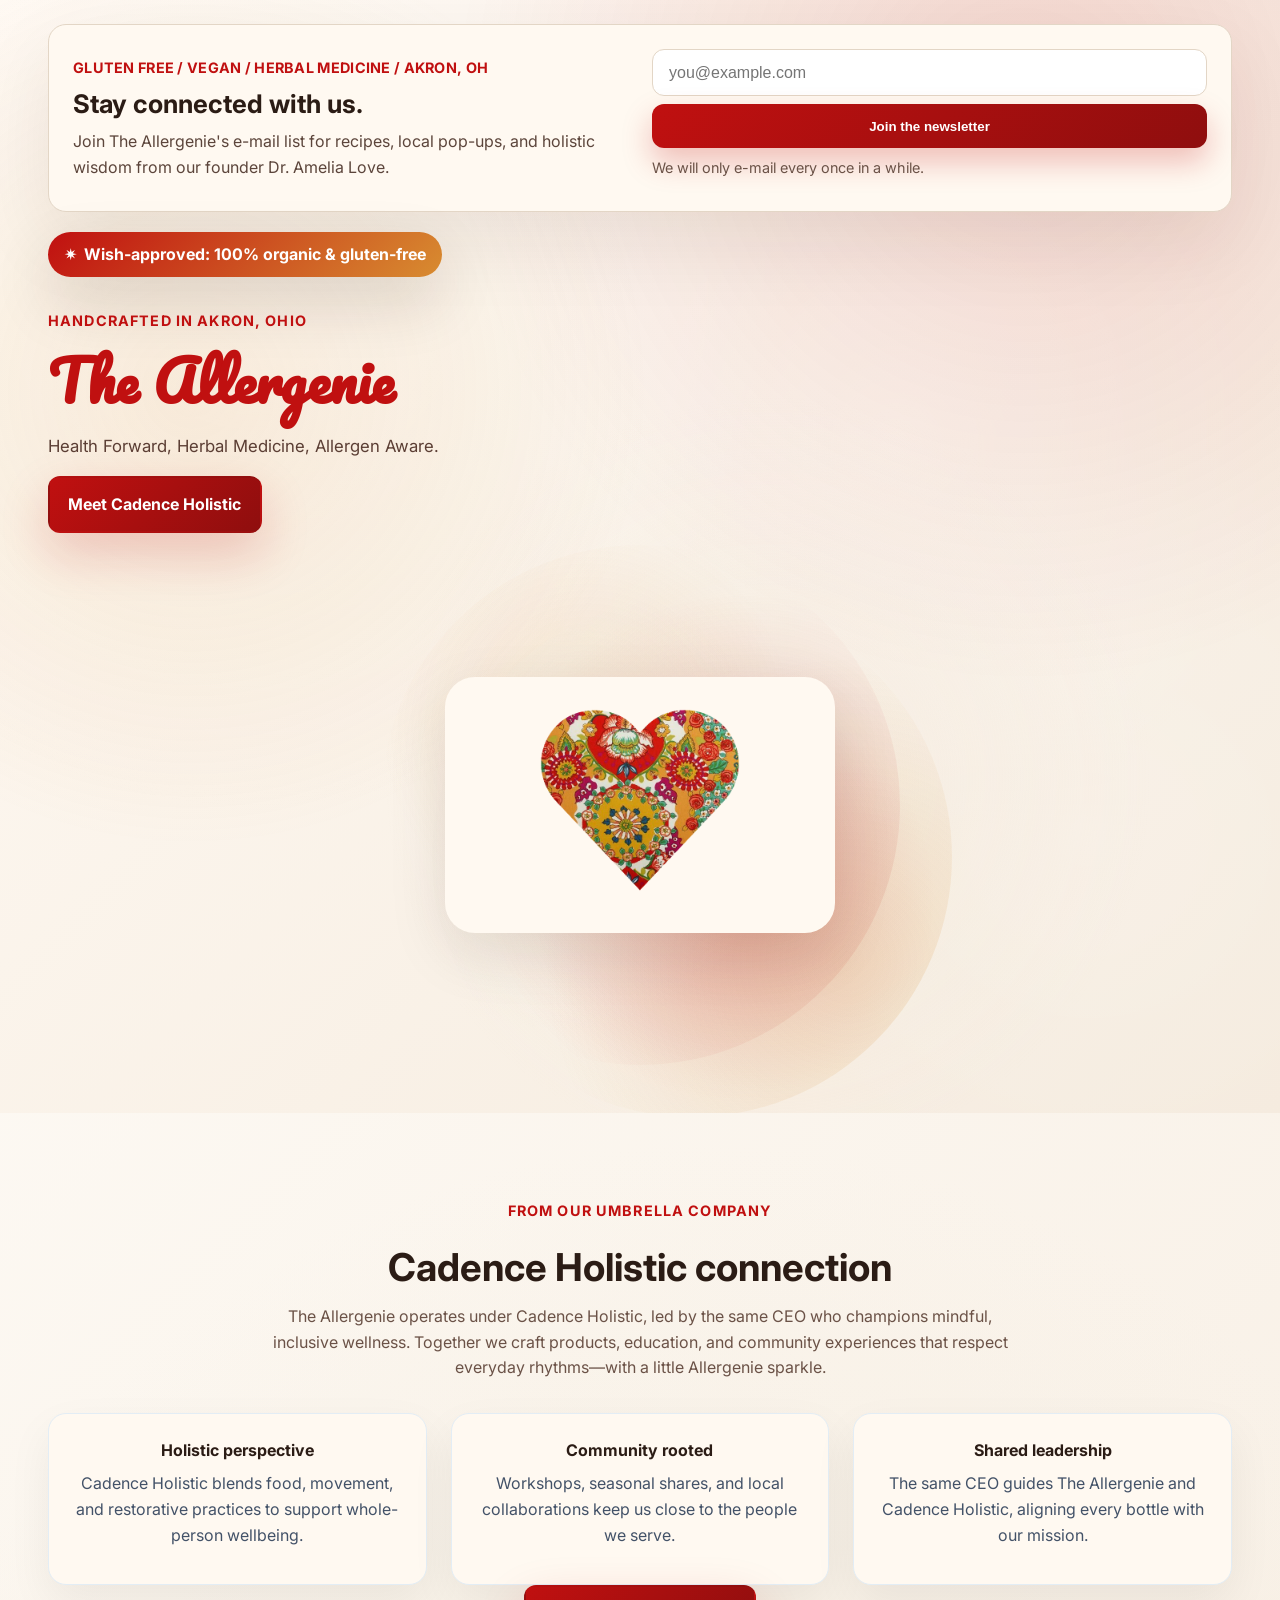
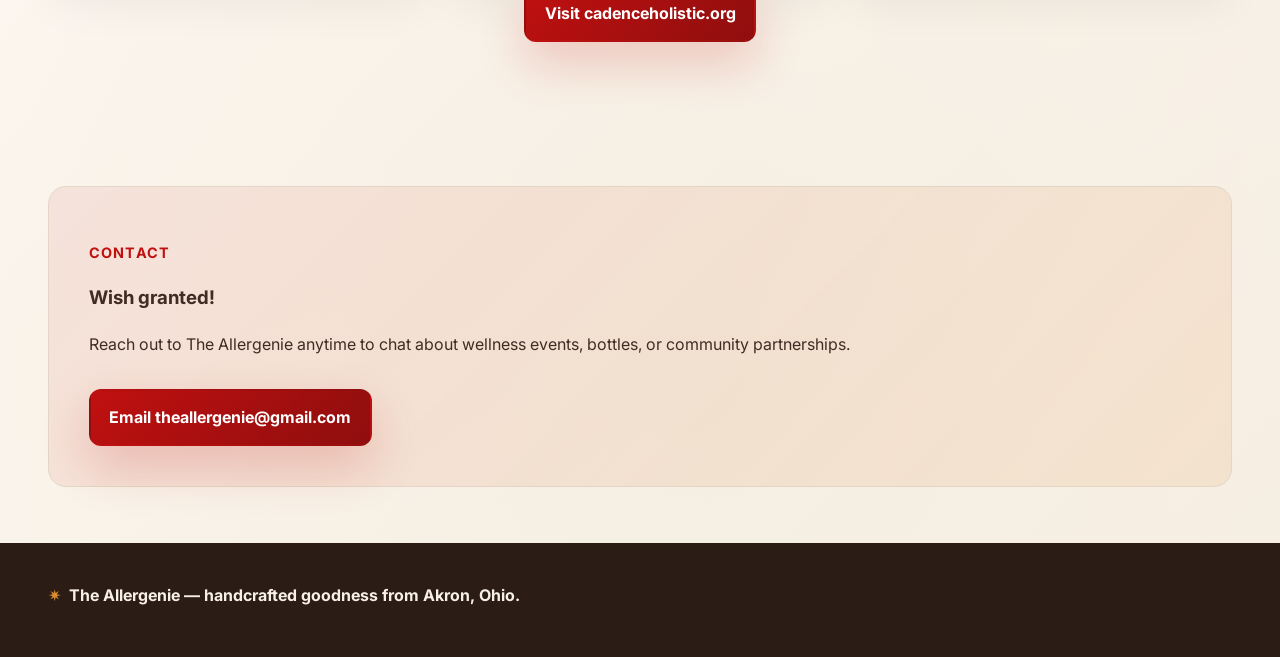
==== index.html @ 931c3e2c "Merge branch 'main' into codex/streamline-landing-page-design-hxqb0d" ====
<!DOCTYPE html>
<html lang="en">
<head>
  <meta charset="UTF-8" />
  <meta name="viewport" content="width=device-width, initial-scale=1.0" />
  <title>The Allergenie | Health Forward, Allergen Aware.</title>
  <link rel="preconnect" href="https://fonts.googleapis.com" />
  <link rel="preconnect" href="https://fonts.gstatic.com" crossorigin />
  <link
    href="https://fonts.googleapis.com/css2?family=Inter:wght@400;500;600;700&family=Raleway:wght@600;700&family=Pacifico&display=swap"
    rel="stylesheet"
  />
  <link rel="stylesheet" href="styles.css" />
</head>
<body>
  <header class="hero">
    <div class="newsletter-bar" id="newsletter">
      <div class="newsletter-intro">
        <p class="eyebrow">Gluten Free / Vegan / Herbal Medicine / Akron, OH</p>
        <h1 class="newsletter-title">Stay connected with us.</h1>
        <p class="newsletter-copy">
          Join The Allergenie's e-mail list for recipes, local pop-ups, and holistic wisdom from our founder Dr. Amelia Love.
        </p>
      </div>
      <form
        class="newsletter-form"
        id="newsletterForm"
        method="POST"
        data-endpoint="https://script.google.com/macros/s/AKfycbycNO5gYLb3IYUCGOQAK3Rur5kcIq9nGickV2WfnbQfxX5HnJb5A0Mba2jDcoCrodVL/exec"
      >
        <label class="sr-only" for="email">Email</label>
        <input type="email" id="email" name="email" placeholder="you@example.com" required />
        <button type="submit">Join the newsletter</button>
        <p class="form-note">We will only e-mail every once in a while.</p>
        <p class="form-note" id="newsletterStatus" role="status" aria-live="polite"></p>
      </form>
    </div>

    <div class="hero-badge">Wish-approved: 100% organic &amp; gluten-free</div>
    <div class="hero-content">
      <div class="hero-text">
        <p class="eyebrow">Handcrafted in Akron, Ohio</p>
        <h2 class="brand-name">The Allergenie</h2>
        <p class="subhead">Health Forward, Herbal Medicine, Allergen Aware.</p>
        <div class="cta-row">
          <a class="btn primary" href="#cadence">Meet Cadence Holistic</a>
        </div>
      <div class="hero-card">
        <div class="label-splash">
          <span class="label-ring"></span>
          <span class="label-ring ring-2"></span>
          <span class="label-ring ring-3"></span>
          <div class="label-core">
            <img src="assets/images/CadenceHeart.png" alt="Cadence Holistic heart mark" class="label-image" />
          </div>
        </div>
    </div>
  </header>

  <main>
    <section id="cadence" class="section cadence">
      <div class="section-header">
        <p class="eyebrow">From our umbrella company</p>
        <h3>Cadence Holistic connection</h3>
        <p class="lede">
          The Allergenie operates under Cadence Holistic, led by the same CEO who champions mindful, inclusive wellness.
          Together we craft products, education, and community experiences that respect everyday rhythms—with a little
          Allergenie sparkle.
        </p>
      </div>
      <div class="grid three-col">
        <div class="card cadence-card">
          <h4>Holistic perspective</h4>
          <p>Cadence Holistic blends food, movement, and restorative practices to support whole-person wellbeing.</p>
        </div>
        <div class="card cadence-card">
          <h4>Community rooted</h4>
          <p>Workshops, seasonal shares, and local collaborations keep us close to the people we serve.</p>
        </div>
        <div class="card cadence-card">
          <h4>Shared leadership</h4>
          <p>The same CEO guides The Allergenie and Cadence Holistic, aligning every bottle with our mission.</p>
        </div>
      </div>
      <a class="btn primary" href="https://cadenceholistic.org" target="_blank" rel="noreferrer">Visit cadenceholistic.org</a>
    </section>

    <section class="section cta">
      <div class="cta-card">
        <div>
          <p class="eyebrow" id="contact-title">Contact</p>
          <h3>Wish granted!</h3>
          <p>Reach out to The Allergenie anytime to chat about wellness events, bottles, or community partnerships.</p>
        </div>
        <div class="cta-actions">
          <a class="btn primary" href="mailto:theallergenie@gmail.com">Email theallergenie@gmail.com</a>
        </div>
      </div>
    </section>
  </main>

  <footer class="footer">
    <div class="footer-brand">
      <span class="spark">✷</span>
      <p>The Allergenie &mdash; handcrafted goodness from Akron, Ohio.</p>
    </div>
  </footer>

  <script src="script.js"></script>
</body>
</html>
---- styles.css ----
:root {
  --crimson: #c01010;
  --crimson-deep: #8f0e0e;
  --amber: #d88c30;
  --amber-soft: #f2b663;
  --cream: #f4ede0;
  --smoke: #e3d6c6;
  --ink: #2b1c15;
  --body: #412b23;
  --card: #fff9f1;
  --shadow: 0 25px 60px rgba(48, 21, 8, 0.15);
}

* {
  box-sizing: border-box;
}

body {
  margin: 0;
  font-family: 'Inter', system-ui, -apple-system, sans-serif;
  background: radial-gradient(circle at 14% 18%, rgba(216, 140, 48, 0.18), transparent 32%),
    radial-gradient(circle at 72% 12%, rgba(192, 16, 16, 0.16), transparent 32%),
    radial-gradient(circle at 55% 88%, rgba(244, 237, 224, 0.7), transparent 40%),
    linear-gradient(135deg, #fffdf9 0%, #f7eee3 100%);
  color: var(--body);
  line-height: 1.6;
}

a {
  color: inherit;
  text-decoration: none;
}

.hero {
  position: relative;
  padding: 1.5rem clamp(1.25rem, 4vw, 3rem) 3rem;
  background: radial-gradient(circle at 15% 35%, rgba(216, 140, 48, 0.16), transparent 35%),
    radial-gradient(circle at 80% 10%, rgba(192, 16, 16, 0.14), transparent 40%),
    radial-gradient(circle at 60% 70%, rgba(242, 230, 214, 0.5), transparent 35%),
    linear-gradient(135deg, #fffaf4 0%, #f5ebde 100%);
  overflow: hidden;
}

.hero::after {
  content: '';
  position: absolute;
  inset: 0;
  background-image: radial-gradient(circle at 20% 25%, rgba(255, 255, 255, 0.7) 0, rgba(255, 255, 255, 0) 40%),
    radial-gradient(circle at 70% 40%, rgba(255, 255, 255, 0.6) 0, rgba(255, 255, 255, 0) 35%),
    radial-gradient(circle at 85% 75%, rgba(255, 255, 255, 0.45) 0, rgba(255, 255, 255, 0) 30%);
  opacity: 0.4;
  pointer-events: none;
}

.hero > * {
  position: relative;
  z-index: 1;
}

.newsletter-bar {
  display: grid;
  grid-template-columns: repeat(auto-fit, minmax(280px, 1fr));
  gap: 1.5rem;
  padding: 1.5rem;
  background: var(--card);
  border: 1px solid var(--smoke);
  border-radius: 18px;
  box-shadow: 0 30px 80px rgba(48, 21, 8, 0.08);
  align-items: center;
}

.newsletter-intro .eyebrow {
  color: var(--crimson);
  font-weight: 700;
  letter-spacing: 0.02em;
  margin: 0 0 0.35rem;
}

.newsletter-title {
  margin: 0;
  font-size: clamp(1.4rem, 2vw, 1.8rem);
  color: var(--ink);
}

.newsletter-copy {
  margin: 0.25rem 0 0;
  color: #5c453b;
}

.newsletter-form {
  display: grid;
  gap: 0.5rem;
}

.newsletter-form input {
  width: 100%;
  padding: 0.85rem 1rem;
  border: 1px solid var(--smoke);
  border-radius: 12px;
  font-size: 1rem;
  transition: border 0.2s ease, box-shadow 0.2s ease;
}

.newsletter-form input:focus {
  outline: none;
  border-color: var(--crimson);
  box-shadow: 0 0 0 3px rgba(192, 16, 16, 0.15);
}

.newsletter-form button {
  padding: 0.9rem 1.25rem;
  border: none;
  border-radius: 12px;
  background: linear-gradient(135deg, var(--crimson), var(--crimson-deep));
  color: #fff;
  font-weight: 600;
  cursor: pointer;
  transition: transform 0.15s ease, box-shadow 0.15s ease;
  box-shadow: 0 14px 30px rgba(192, 16, 16, 0.25);
}

.newsletter-form button:hover {
  transform: translateY(-1px);
}

.form-note {
  margin: 0;
  font-size: 0.9rem;
  color: #6b5247;
}

.form-note.success {
  color: var(--crimson);
  font-weight: 600;
}

.form-note.pending {
  color: var(--amber);
  font-weight: 600;
}

.form-note.error {
  color: #b3261e;
  font-weight: 600;
}

.hero-badge {
  display: inline-flex;
  align-items: center;
  gap: 0.4rem;
  margin: 1.25rem 0 0.5rem;
  padding: 0.6rem 1rem;
  background: linear-gradient(135deg, var(--crimson), var(--amber));
  color: #fff;
  font-weight: 700;
  border-radius: 999px;
  box-shadow: var(--shadow);
}

.hero-badge::before {
  content: '✷';
  font-size: 1rem;
}

.hero-content {
  display: grid;
  grid-template-columns: 1fr;
  gap: 2rem;
  align-items: center;
  margin-top: 1.5rem;
}

.hero-text .eyebrow {
  color: var(--crimson);
  font-weight: 700;
  margin: 0;
}

.brand-name {
  font-family: 'Pacifico', cursive;
  font-size: clamp(2.2rem, 6vw, 3.5rem);
  color: var(--crimson);
  margin: 0.25rem 0 0.5rem;
}

.subhead {
  margin: 0 0 1rem;
  color: #5b3e34;
  font-size: 1.05rem;
}

.cta-row {
  display: flex;
  gap: 0.75rem;
  flex-wrap: wrap;
  margin-bottom: 0.75rem;
}

.btn {
  display: inline-flex;
  align-items: center;
  justify-content: center;
  padding: 0.85rem 1.15rem;
  border-radius: 12px;
  font-weight: 700;
  border: 2px solid transparent;
  transition: transform 0.15s ease, box-shadow 0.15s ease, background 0.2s ease;
}

.btn.primary {
  background: linear-gradient(135deg, var(--crimson), var(--crimson-deep));
  color: #fff;
  box-shadow: 0 20px 50px rgba(192, 16, 16, 0.2);
}

.btn.primary:hover {
  transform: translateY(-2px);
}

.btn.ghost {
  background: transparent;
  border-color: #c5ad99;
  color: var(--ink);
}

.btn.ghost:hover {
  border-color: var(--crimson);
  color: var(--crimson);
}

.badge-row {
  display: flex;
  gap: 0.5rem;
  flex-wrap: wrap;
}

.pill {
  padding: 0.5rem 0.9rem;
  background: rgba(216, 140, 48, 0.14);
  color: var(--crimson);
  border-radius: 999px;
  font-weight: 600;
  box-shadow: inset 0 0 0 1px rgba(192, 16, 16, 0.18);
}

.hero-card {
  display: flex;
  justify-content: center;
  align-items: center;
  width: 100%;
}

.label-splash {
  position: relative;
  width: 100%;
  max-width: 520px;
  aspect-ratio: 1 / 1;
  display: grid;
  place-items: center;
}

.label-ring {
  position: absolute;
  width: 100%;
  height: 100%;
  border-radius: 50%;
  background: radial-gradient(circle at 40% 35%, rgba(216, 140, 48, 0.12), transparent 45%),
    radial-gradient(circle at 70% 60%, rgba(192, 16, 16, 0.18), transparent 55%);
  animation: float 8s ease-in-out infinite;
}

.label-ring.ring-2 {
  inset: 10%;
  background: radial-gradient(circle at 25% 40%, rgba(244, 237, 224, 0.6), transparent 45%),
    radial-gradient(circle at 80% 70%, rgba(216, 140, 48, 0.18), transparent 55%);
  animation-delay: -2s;
}

.label-ring.ring-3 {
  inset: 18%;
  background: radial-gradient(circle at 50% 50%, rgba(192, 16, 16, 0.16), transparent 55%);
  animation-delay: -4s;
}

.label-core {
  position: relative;
  width: 75%;
  background: var(--card);
  border-radius: 30px;
  padding: 1.25rem 1.25rem 1.75rem;
  text-align: center;
  color: var(--ink);
  box-shadow: 0 20px 60px rgba(48, 21, 8, 0.1);
}

.label-domain {
  margin: 0.5rem 0 0.5rem;
  font-weight: 700;
}

.label-warning {
  margin: 0;
  font-size: 0.9rem;
  color: #6b3e1a;
  font-weight: 700;
}

.label-image {
  width: 100%;
  max-width: 200px;
  display: block;
  margin: 0 auto 0.5rem;
}

.section {
  padding: clamp(2.5rem, 8vw, 4.5rem) clamp(1.25rem, 4vw, 3rem);
}

.section-header {
  text-align: center;
  max-width: 760px;
  margin: 0 auto 2rem;
}

.eyebrow {
  letter-spacing: 0.08em;
  text-transform: uppercase;
  font-weight: 700;
  color: var(--crimson);
  font-size: 0.9rem;
}

.section-header h3 {
  margin: 0.35rem 0;
  font-size: clamp(1.8rem, 4vw, 2.4rem);
  color: var(--ink);
}

.lede {
  margin: 0;
  color: #6b5247;
}

.grid {
  display: grid;
  gap: 1.5rem;
}

.grid.two-col {
  grid-template-columns: repeat(auto-fit, minmax(280px, 1fr));
}

.grid.three-col {
  grid-template-columns: repeat(auto-fit, minmax(240px, 1fr));
}

.card {
  background: var(--card);
  border-radius: 18px;
  padding: 1.5rem;
  border: 1px solid #e3edf5;
  box-shadow: 0 18px 45px rgba(0, 0, 0, 0.06);
}

.card h4 {
  margin: 0 0 0.5rem;
  color: var(--ink);
}

.card p {
  margin: 0 0 0.75rem;
  color: #435268;
}

.checklist {
  list-style: none;
  padding: 0;
  margin: 0;
  display: grid;
  gap: 0.35rem;
}

.checklist li::before {
  content: '✷';
  color: var(--crimson);
  margin-right: 0.35rem;
}

.tips {
  display: grid;
  gap: 0.5rem;
}

.tip {
  display: grid;
  grid-template-columns: auto 1fr;
  gap: 0.5rem;
  align-items: start;
}

.dot {
  width: 10px;
  height: 10px;
  background: var(--crimson);
  border-radius: 50%;
  margin-top: 0.35rem;
}

.highlight {
  background: linear-gradient(135deg, rgba(192, 16, 16, 0.05), rgba(216, 140, 48, 0.08));
}

.cadence {
  text-align: center;
}

.cadence-card {
  min-height: 160px;
}

.process {
  display: grid;
  gap: 1rem;
  max-width: 900px;
  margin: 0 auto;
}

.step {
  display: grid;
  grid-template-columns: auto 1fr;
  gap: 1rem;
  align-items: start;
  padding: 1rem 1.25rem;
  background: var(--card);
  border-radius: 16px;
  border: 1px solid var(--smoke);
}

.step-number {
  width: 40px;
  height: 40px;
  border-radius: 12px;
  display: grid;
  place-items: center;
  background: radial-gradient(circle at 20% 20%, rgba(244, 237, 224, 0.7), rgba(192, 16, 16, 0.7));
  color: #fff;
  font-weight: 700;
}

.cta {
  padding-bottom: 3.5rem;
}

.cta-card {
  background: linear-gradient(135deg, rgba(192, 16, 16, 0.08), rgba(216, 140, 48, 0.12));
  border-radius: 18px;
  padding: clamp(1.5rem, 6vw, 2.5rem);
  display: flex;
  flex-direction: column;
  gap: 1rem;
  align-items: start;
  border: 1px solid var(--smoke);
}

.cta-actions {
  display: flex;
  gap: 0.75rem;
  flex-wrap: wrap;
}

.footer {
  padding: 1.5rem clamp(1.25rem, 4vw, 3rem) 2rem;
  background: #2b1c15;
  color: #f8f0e6;
  display: flex;
  flex-direction: column;
  gap: 0.5rem;
}

.footer-brand {
  display: flex;
  gap: 0.5rem;
  align-items: center;
  font-weight: 700;
}

.footer-meta {
  color: #e0d2c6;
  font-size: 0.95rem;
}

.spark {
  color: var(--amber);
}

.sr-only {
  position: absolute;
  width: 1px;
  height: 1px;
  padding: 0;
  margin: -1px;
  overflow: hidden;
  clip: rect(0, 0, 0, 0);
  white-space: nowrap;
  border: 0;
}

@keyframes float {
  0%,
  100% {
    transform: translateY(-6px);
  }
  50% {
    transform: translateY(6px);
  }
}

@media (max-width: 640px) {
  .hero-badge {
    width: 100%;
    justify-content: center;
  }

  .label-core {
    width: 86%;
  }
}
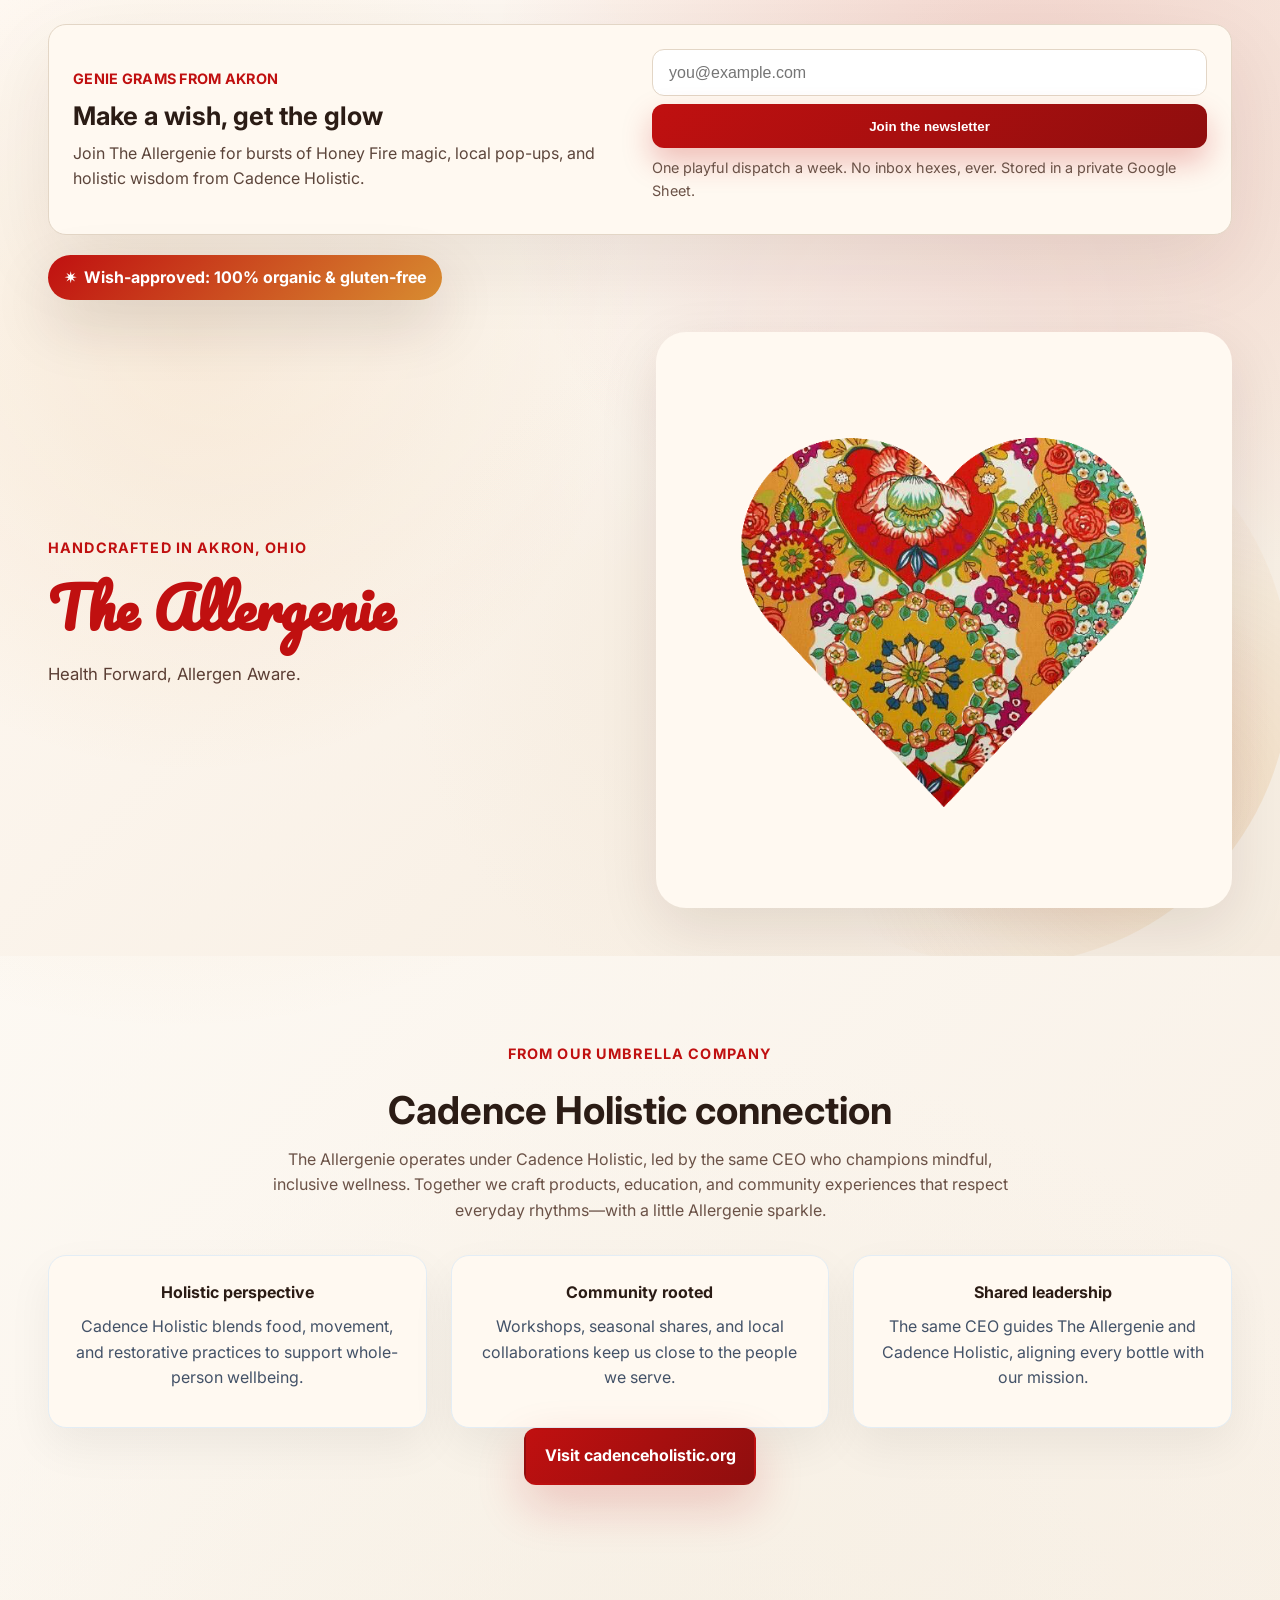
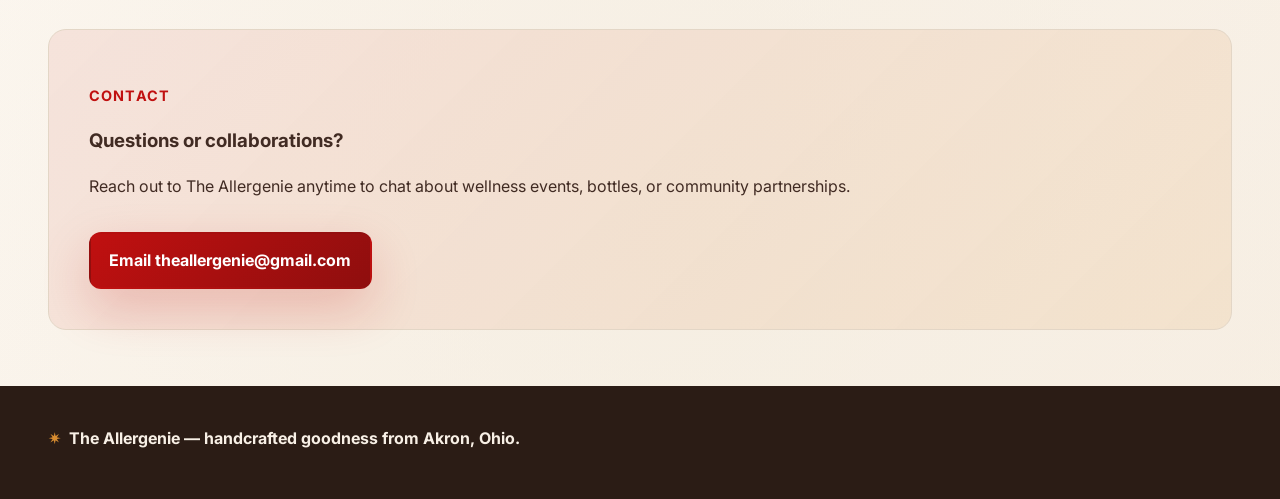
==== commit 6bc780ee: "Ensure hero heart occupies right column" ====
--- a/index.html
+++ b/index.html
@@ -3,7 +3,7 @@
 <head>
   <meta charset="UTF-8" />
   <meta name="viewport" content="width=device-width, initial-scale=1.0" />
-  <title>The Allergenie | Health Forward, Allergen Aware.</title>
+  <title>The Allergenie | Wishful Honey Fire Tonic</title>
   <link rel="preconnect" href="https://fonts.googleapis.com" />
   <link rel="preconnect" href="https://fonts.gstatic.com" crossorigin />
   <link
@@ -16,10 +16,10 @@
   <header class="hero">
     <div class="newsletter-bar" id="newsletter">
       <div class="newsletter-intro">
-        <p class="eyebrow">Gluten Free / Vegan / Herbal Medicine / Akron, OH</p>
-        <h1 class="newsletter-title">Stay connected with us.</h1>
+        <p class="eyebrow">Genie grams from Akron</p>
+        <h1 class="newsletter-title">Make a wish, get the glow</h1>
         <p class="newsletter-copy">
-          Join The Allergenie's e-mail list for recipes, local pop-ups, and holistic wisdom from our founder Dr. Amelia Love.
+          Join The Allergenie for bursts of Honey Fire magic, local pop-ups, and holistic wisdom from Cadence Holistic.
         </p>
       </div>
       <form
@@ -31,27 +31,26 @@
         <label class="sr-only" for="email">Email</label>
         <input type="email" id="email" name="email" placeholder="you@example.com" required />
         <button type="submit">Join the newsletter</button>
-        <p class="form-note">We will only e-mail every once in a while.</p>
+        <p class="form-note">One playful dispatch a week. No inbox hexes, ever. Stored in a private Google Sheet.</p>
         <p class="form-note" id="newsletterStatus" role="status" aria-live="polite"></p>
       </form>
     </div>
 
     <div class="hero-badge">Wish-approved: 100% organic &amp; gluten-free</div>
     <div class="hero-content">
-      <div class="hero-text">
-        <p class="eyebrow">Handcrafted in Akron, Ohio</p>
-        <h2 class="brand-name">The Allergenie</h2>
-        <p class="subhead">Health Forward, Herbal Medicine, Allergen Aware.</p>
-        <div class="cta-row">
-          <a class="btn primary" href="#cadence">Meet Cadence Holistic</a>
+        <div class="hero-text">
+          <p class="eyebrow">Handcrafted in Akron, Ohio</p>
+          <h2 class="brand-name">The Allergenie</h2>
+          <p class="subhead">Health Forward, Allergen Aware.</p>
         </div>
       <div class="hero-card">
-        <div class="label-splash">
-          <span class="label-ring"></span>
-          <span class="label-ring ring-2"></span>
-          <span class="label-ring ring-3"></span>
-          <div class="label-core">
-            <img src="assets/images/CadenceHeart.png" alt="Cadence Holistic heart mark" class="label-image" />
+          <div class="label-splash">
+            <span class="label-ring"></span>
+            <span class="label-ring ring-2"></span>
+            <span class="label-ring ring-3"></span>
+            <div class="label-core">
+              <img src="assets/images/CadenceHeart.png" alt="Cadence Holistic heart mark" class="label-image" />
+            </div>
           </div>
         </div>
     </div>
@@ -85,11 +84,11 @@
       <a class="btn primary" href="https://cadenceholistic.org" target="_blank" rel="noreferrer">Visit cadenceholistic.org</a>
     </section>
 
-    <section class="section cta">
+    <section class="section cta" aria-labelledby="contact-title">
       <div class="cta-card">
         <div>
           <p class="eyebrow" id="contact-title">Contact</p>
-          <h3>Wish granted!</h3>
+          <h3>Questions or collaborations?</h3>
           <p>Reach out to The Allergenie anytime to chat about wellness events, bottles, or community partnerships.</p>
         </div>
         <div class="cta-actions">
--- a/styles.css
+++ b/styles.css
@@ -168,6 +168,16 @@
   gap: 2rem;
   align-items: center;
   margin-top: 1.5rem;
+  max-width: 1200px;
+  margin-left: auto;
+  margin-right: auto;
+}
+
+@media (min-width: 768px) {
+  .hero-content {
+    grid-template-columns: minmax(0, 1fr) minmax(0, 1fr);
+    align-items: center;
+  }
 }
 
 .hero-text .eyebrow {
@@ -248,15 +258,17 @@
   justify-content: center;
   align-items: center;
   width: 100%;
+  height: 100%;
 }
 
 .label-splash {
   position: relative;
   width: 100%;
-  max-width: 520px;
+  max-width: none;
   aspect-ratio: 1 / 1;
   display: grid;
   place-items: center;
+  min-height: clamp(280px, 45vw, 620px);
 }
 
 .label-ring {
@@ -284,10 +296,11 @@
 
 .label-core {
   position: relative;
-  width: 75%;
+  width: 90%;
+  max-width: none;
   background: var(--card);
   border-radius: 30px;
-  padding: 1.25rem 1.25rem 1.75rem;
+  padding: clamp(1.25rem, 4vw, 2rem);
   text-align: center;
   color: var(--ink);
   box-shadow: 0 20px 60px rgba(48, 21, 8, 0.1);
@@ -307,9 +320,29 @@
 
 .label-image {
   width: 100%;
-  max-width: 200px;
+  max-width: clamp(260px, 32vw, 520px);
   display: block;
   margin: 0 auto 0.5rem;
+}
+
+@media (min-width: 900px) {
+  .hero-card {
+    align-self: stretch;
+    justify-self: stretch;
+  }
+
+  .label-splash {
+    max-width: none;
+    height: 100%;
+  }
+
+  .label-core {
+    width: 100%;
+    margin: 0 auto;
+    height: 100%;
+    display: grid;
+    place-items: center;
+  }
 }
 
 .section {
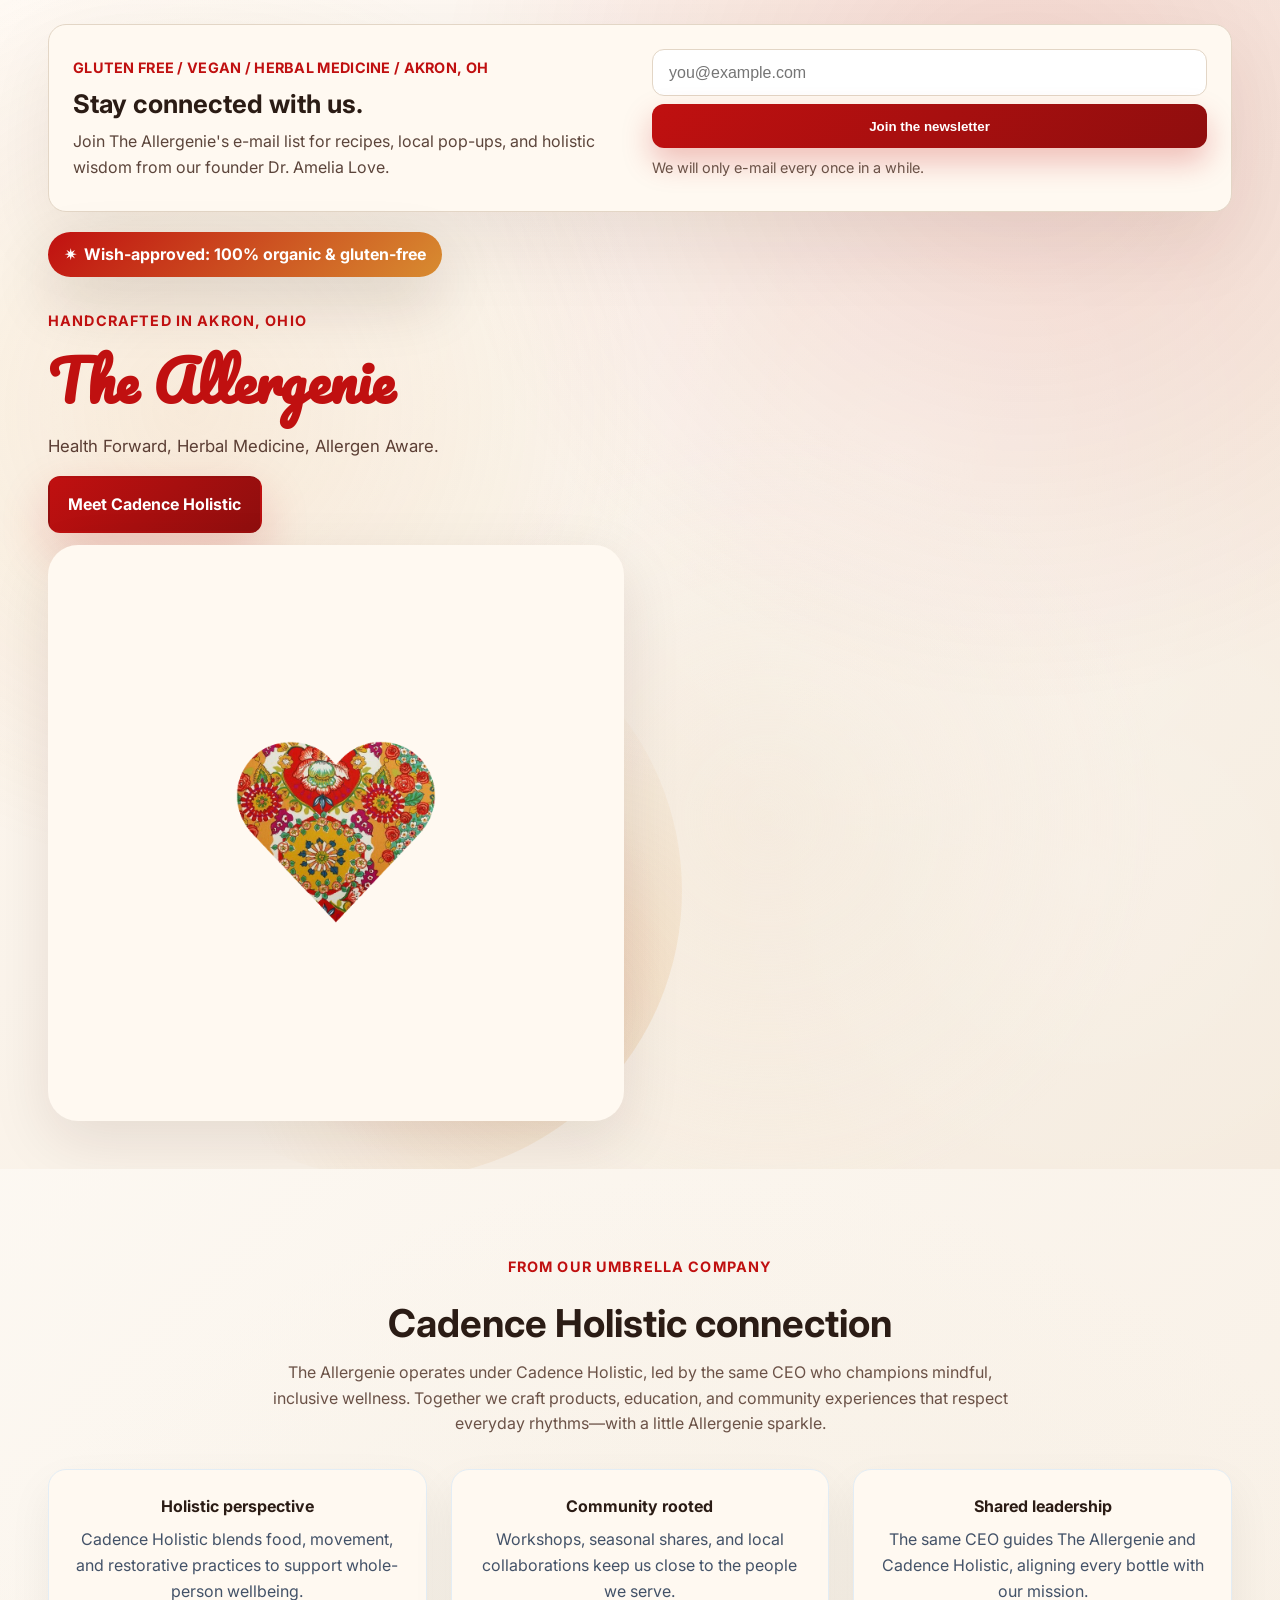
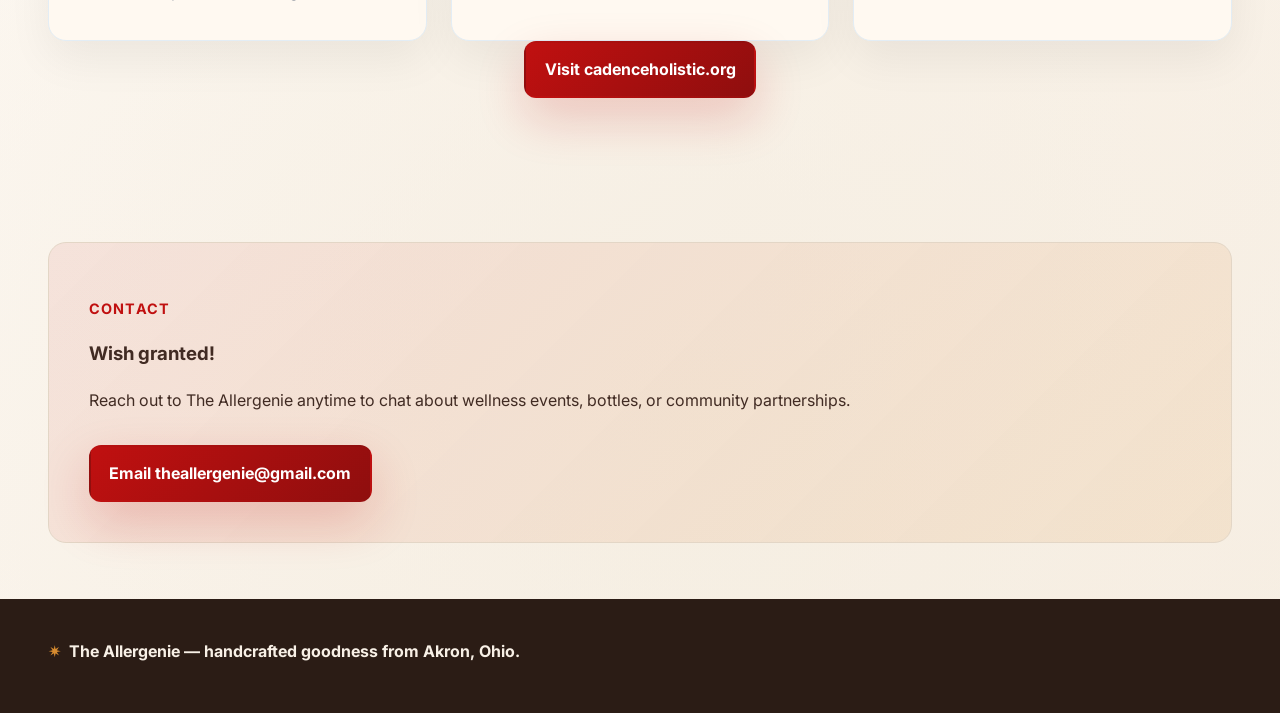
==== commit d439c39f: "Merge branch 'main' into codex/streamline-landing-page-design-yl8056" ====
--- a/index.html
+++ b/index.html
@@ -3,7 +3,7 @@
 <head>
   <meta charset="UTF-8" />
   <meta name="viewport" content="width=device-width, initial-scale=1.0" />
-  <title>The Allergenie | Wishful Honey Fire Tonic</title>
+  <title>The Allergenie | Health Forward, Allergen Aware.</title>
   <link rel="preconnect" href="https://fonts.googleapis.com" />
   <link rel="preconnect" href="https://fonts.gstatic.com" crossorigin />
   <link
@@ -16,10 +16,10 @@
   <header class="hero">
     <div class="newsletter-bar" id="newsletter">
       <div class="newsletter-intro">
-        <p class="eyebrow">Genie grams from Akron</p>
-        <h1 class="newsletter-title">Make a wish, get the glow</h1>
+        <p class="eyebrow">Gluten Free / Vegan / Herbal Medicine / Akron, OH</p>
+        <h1 class="newsletter-title">Stay connected with us.</h1>
         <p class="newsletter-copy">
-          Join The Allergenie for bursts of Honey Fire magic, local pop-ups, and holistic wisdom from Cadence Holistic.
+          Join The Allergenie's e-mail list for recipes, local pop-ups, and holistic wisdom from our founder Dr. Amelia Love.
         </p>
       </div>
       <form
@@ -31,26 +31,27 @@
         <label class="sr-only" for="email">Email</label>
         <input type="email" id="email" name="email" placeholder="you@example.com" required />
         <button type="submit">Join the newsletter</button>
-        <p class="form-note">One playful dispatch a week. No inbox hexes, ever. Stored in a private Google Sheet.</p>
+        <p class="form-note">We will only e-mail every once in a while.</p>
         <p class="form-note" id="newsletterStatus" role="status" aria-live="polite"></p>
       </form>
     </div>
 
     <div class="hero-badge">Wish-approved: 100% organic &amp; gluten-free</div>
     <div class="hero-content">
-        <div class="hero-text">
-          <p class="eyebrow">Handcrafted in Akron, Ohio</p>
-          <h2 class="brand-name">The Allergenie</h2>
-          <p class="subhead">Health Forward, Allergen Aware.</p>
+      <div class="hero-text">
+        <p class="eyebrow">Handcrafted in Akron, Ohio</p>
+        <h2 class="brand-name">The Allergenie</h2>
+        <p class="subhead">Health Forward, Herbal Medicine, Allergen Aware.</p>
+        <div class="cta-row">
+          <a class="btn primary" href="#cadence">Meet Cadence Holistic</a>
         </div>
       <div class="hero-card">
-          <div class="label-splash">
-            <span class="label-ring"></span>
-            <span class="label-ring ring-2"></span>
-            <span class="label-ring ring-3"></span>
-            <div class="label-core">
-              <img src="assets/images/CadenceHeart.png" alt="Cadence Holistic heart mark" class="label-image" />
-            </div>
+        <div class="label-splash">
+          <span class="label-ring"></span>
+          <span class="label-ring ring-2"></span>
+          <span class="label-ring ring-3"></span>
+          <div class="label-core">
+            <img src="assets/images/CadenceHeart.png" alt="Cadence Holistic heart mark" class="label-image" />
           </div>
         </div>
     </div>
@@ -84,11 +85,11 @@
       <a class="btn primary" href="https://cadenceholistic.org" target="_blank" rel="noreferrer">Visit cadenceholistic.org</a>
     </section>
 
-    <section class="section cta" aria-labelledby="contact-title">
+    <section class="section cta">
       <div class="cta-card">
         <div>
           <p class="eyebrow" id="contact-title">Contact</p>
-          <h3>Questions or collaborations?</h3>
+          <h3>Wish granted!</h3>
           <p>Reach out to The Allergenie anytime to chat about wellness events, bottles, or community partnerships.</p>
         </div>
         <div class="cta-actions">
--- a/styles.css
+++ b/styles.css
@@ -345,6 +345,13 @@
   }
 }
 
+.label-image {
+  width: 100%;
+  max-width: 200px;
+  display: block;
+  margin: 0 auto 0.5rem;
+}
+
 .section {
   padding: clamp(2.5rem, 8vw, 4.5rem) clamp(1.25rem, 4vw, 3rem);
 }
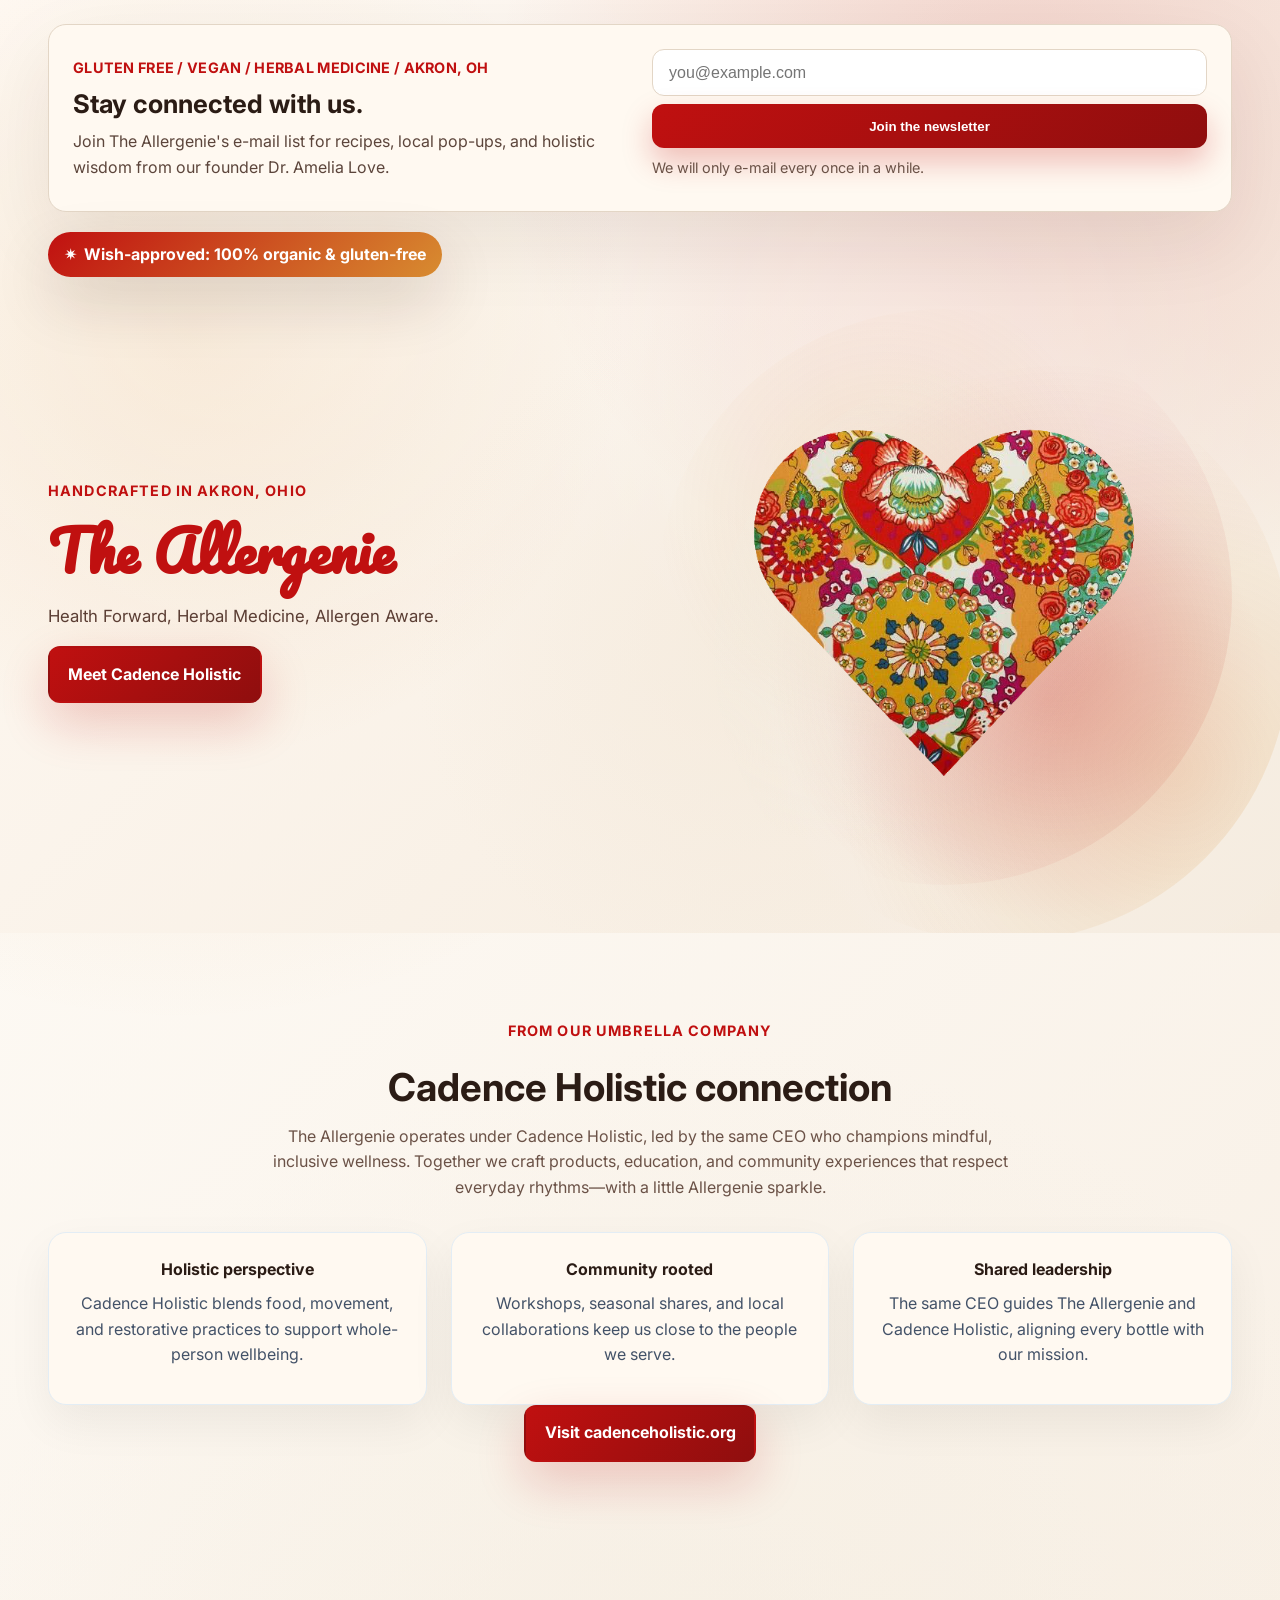
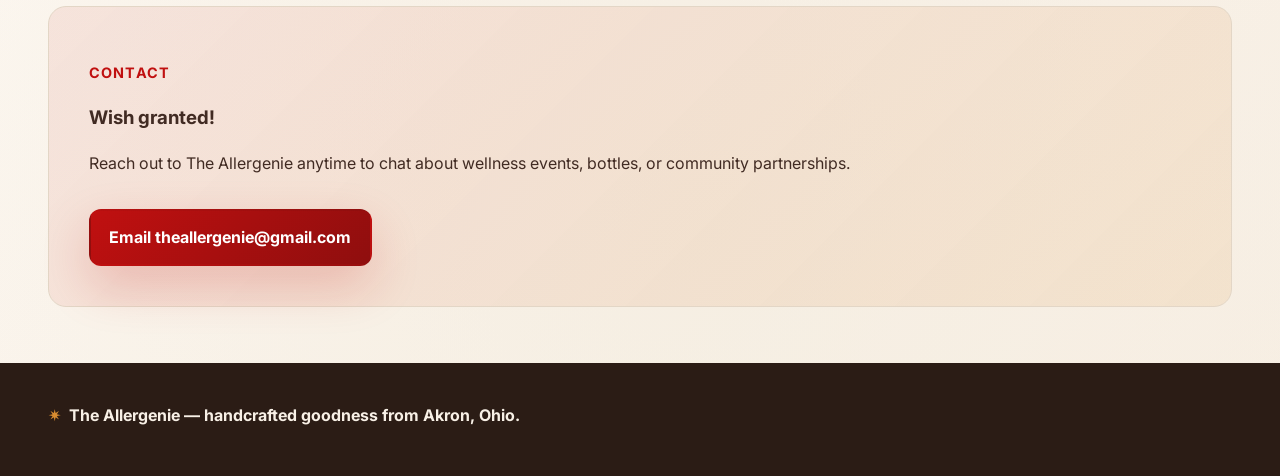
==== commit 4445d40b: "Place heart logo on hero" ====
--- a/index.html
+++ b/index.html
@@ -37,24 +37,26 @@
     </div>
 
     <div class="hero-badge">Wish-approved: 100% organic &amp; gluten-free</div>
-    <div class="hero-content">
-      <div class="hero-text">
-        <p class="eyebrow">Handcrafted in Akron, Ohio</p>
-        <h2 class="brand-name">The Allergenie</h2>
-        <p class="subhead">Health Forward, Herbal Medicine, Allergen Aware.</p>
-        <div class="cta-row">
-          <a class="btn primary" href="#cadence">Meet Cadence Holistic</a>
-        </div>
-      <div class="hero-card">
-        <div class="label-splash">
-          <span class="label-ring"></span>
-          <span class="label-ring ring-2"></span>
-          <span class="label-ring ring-3"></span>
-          <div class="label-core">
-            <img src="assets/images/CadenceHeart.png" alt="Cadence Holistic heart mark" class="label-image" />
+      <div class="hero-content">
+        <div class="hero-text">
+          <p class="eyebrow">Handcrafted in Akron, Ohio</p>
+          <h2 class="brand-name">The Allergenie</h2>
+          <p class="subhead">Health Forward, Herbal Medicine, Allergen Aware.</p>
+          <div class="cta-row">
+            <a class="btn primary" href="#cadence">Meet Cadence Holistic</a>
           </div>
         </div>
-    </div>
+        <div class="hero-heart">
+          <div class="label-splash">
+            <span class="label-ring"></span>
+            <span class="label-ring ring-2"></span>
+            <span class="label-ring ring-3"></span>
+            <div class="heart-mark">
+              <img src="assets/images/CadenceHeart.png" alt="Cadence Holistic heart mark" class="label-image" />
+            </div>
+          </div>
+        </div>
+      </div>
   </header>
 
   <main>
--- a/styles.css
+++ b/styles.css
@@ -253,18 +253,18 @@
   box-shadow: inset 0 0 0 1px rgba(192, 16, 16, 0.18);
 }
 
-.hero-card {
-  display: flex;
-  justify-content: center;
-  align-items: center;
+.hero-heart {
+  display: grid;
+  place-items: center;
   width: 100%;
   height: 100%;
+  justify-self: center;
 }
 
 .label-splash {
   position: relative;
   width: 100%;
-  max-width: none;
+  max-width: clamp(240px, 36vw, 520px);
   aspect-ratio: 1 / 1;
   display: grid;
   place-items: center;
@@ -294,16 +294,13 @@
   animation-delay: -4s;
 }
 
-.label-core {
+.heart-mark {
   position: relative;
-  width: 90%;
-  max-width: none;
-  background: var(--card);
-  border-radius: 30px;
-  padding: clamp(1.25rem, 4vw, 2rem);
-  text-align: center;
-  color: var(--ink);
-  box-shadow: 0 20px 60px rgba(48, 21, 8, 0.1);
+  display: grid;
+  place-items: center;
+  width: clamp(200px, 30vw, 420px);
+  height: clamp(200px, 30vw, 420px);
+  border-radius: 50%;
 }
 
 .label-domain {
@@ -326,30 +323,16 @@
 }
 
 @media (min-width: 900px) {
-  .hero-card {
-    align-self: stretch;
-    justify-self: stretch;
-  }
-
   .label-splash {
     max-width: none;
     height: 100%;
   }
-
-  .label-core {
-    width: 100%;
-    margin: 0 auto;
-    height: 100%;
-    display: grid;
-    place-items: center;
-  }
-}
-
-.label-image {
-  width: 100%;
-  max-width: 200px;
-  display: block;
-  margin: 0 auto 0.5rem;
+}
+
+@media (min-width: 768px) {
+  .hero-heart {
+    justify-self: end;
+  }
 }
 
 .section {
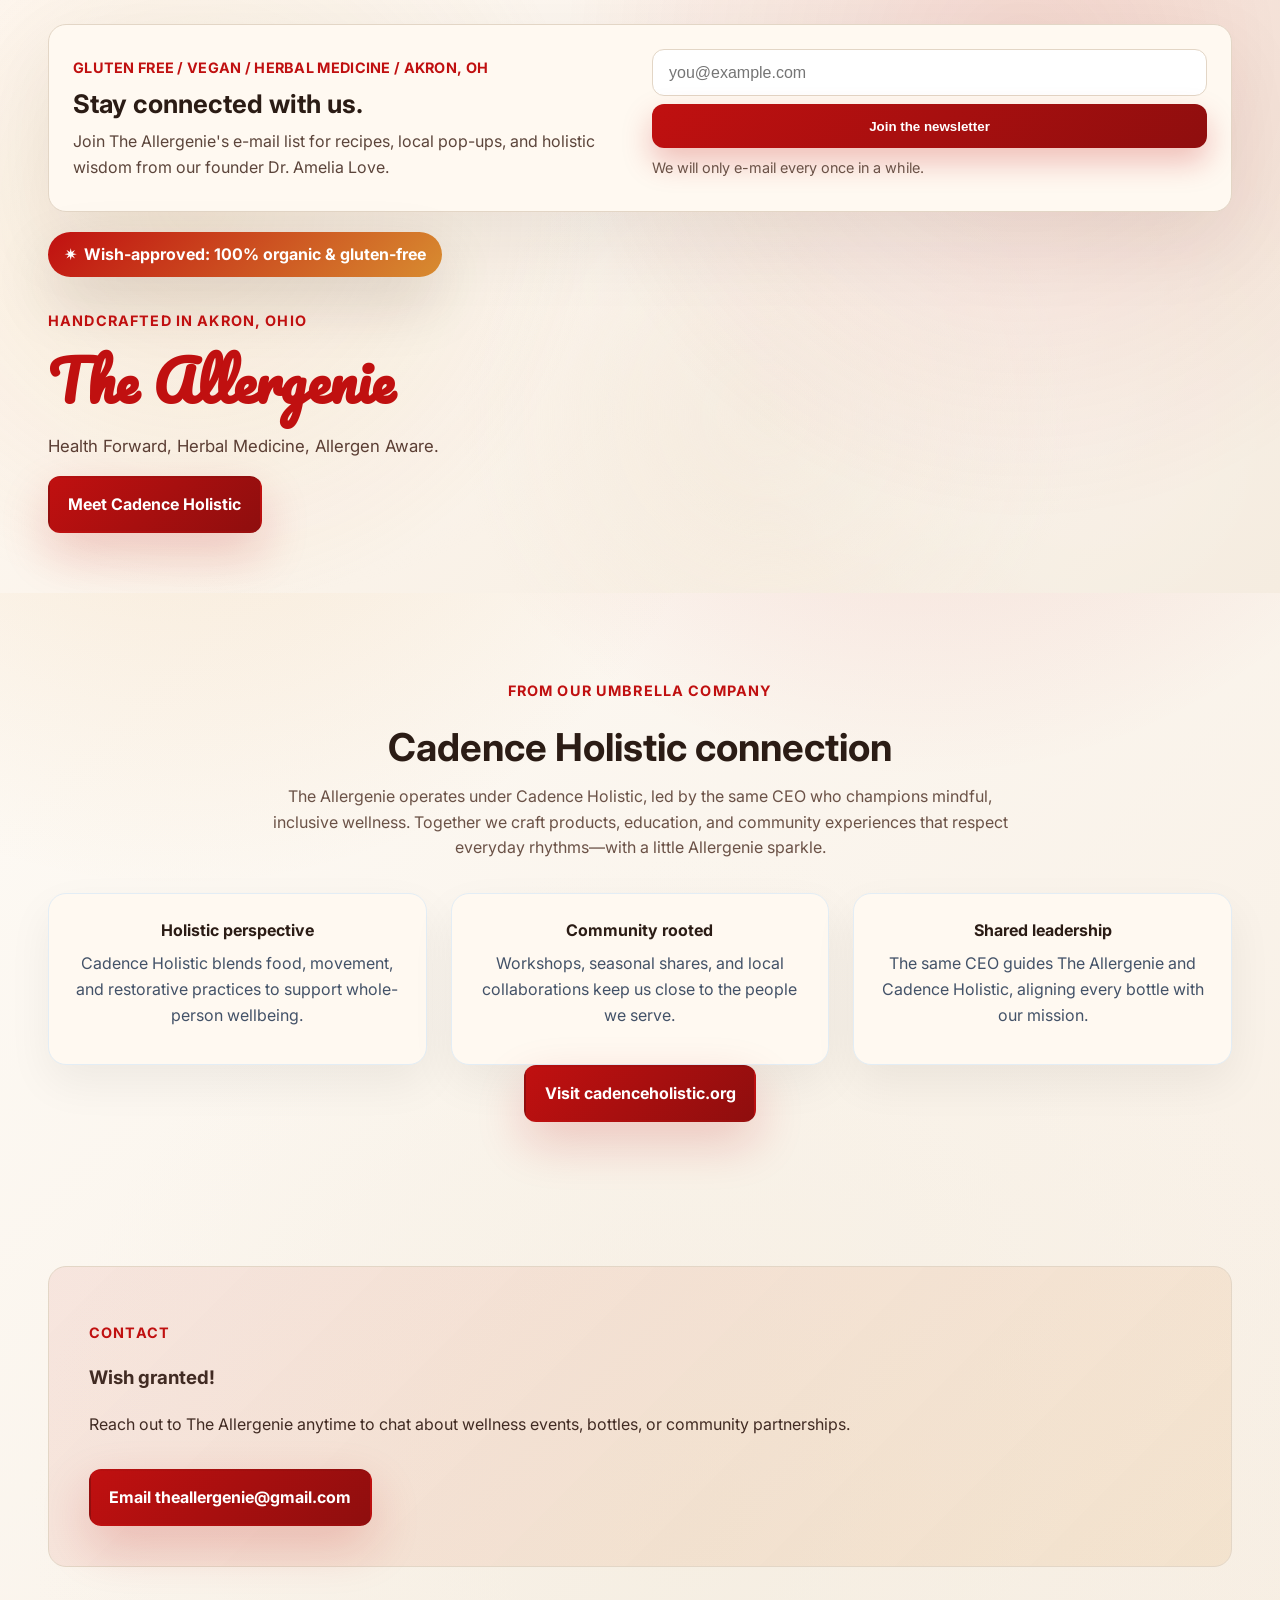
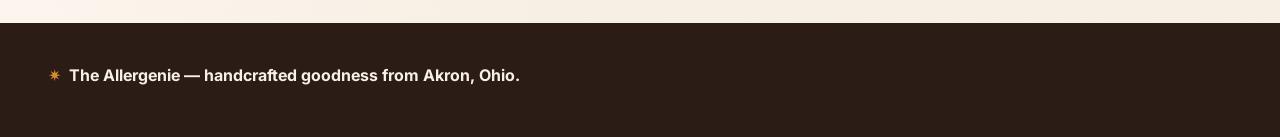
==== commit b332780f: "Remove hero heart logo" ====
--- a/index.html
+++ b/index.html
@@ -44,16 +44,6 @@
           <p class="subhead">Health Forward, Herbal Medicine, Allergen Aware.</p>
           <div class="cta-row">
             <a class="btn primary" href="#cadence">Meet Cadence Holistic</a>
-          </div>
-        </div>
-        <div class="hero-heart">
-          <div class="label-splash">
-            <span class="label-ring"></span>
-            <span class="label-ring ring-2"></span>
-            <span class="label-ring ring-3"></span>
-            <div class="heart-mark">
-              <img src="assets/images/CadenceHeart.png" alt="Cadence Holistic heart mark" class="label-image" />
-            </div>
           </div>
         </div>
       </div>
--- a/styles.css
+++ b/styles.css
@@ -173,13 +173,6 @@
   margin-right: auto;
 }
 
-@media (min-width: 768px) {
-  .hero-content {
-    grid-template-columns: minmax(0, 1fr) minmax(0, 1fr);
-    align-items: center;
-  }
-}
-
 .hero-text .eyebrow {
   color: var(--crimson);
   font-weight: 700;
@@ -251,88 +244,6 @@
   border-radius: 999px;
   font-weight: 600;
   box-shadow: inset 0 0 0 1px rgba(192, 16, 16, 0.18);
-}
-
-.hero-heart {
-  display: grid;
-  place-items: center;
-  width: 100%;
-  height: 100%;
-  justify-self: center;
-}
-
-.label-splash {
-  position: relative;
-  width: 100%;
-  max-width: clamp(240px, 36vw, 520px);
-  aspect-ratio: 1 / 1;
-  display: grid;
-  place-items: center;
-  min-height: clamp(280px, 45vw, 620px);
-}
-
-.label-ring {
-  position: absolute;
-  width: 100%;
-  height: 100%;
-  border-radius: 50%;
-  background: radial-gradient(circle at 40% 35%, rgba(216, 140, 48, 0.12), transparent 45%),
-    radial-gradient(circle at 70% 60%, rgba(192, 16, 16, 0.18), transparent 55%);
-  animation: float 8s ease-in-out infinite;
-}
-
-.label-ring.ring-2 {
-  inset: 10%;
-  background: radial-gradient(circle at 25% 40%, rgba(244, 237, 224, 0.6), transparent 45%),
-    radial-gradient(circle at 80% 70%, rgba(216, 140, 48, 0.18), transparent 55%);
-  animation-delay: -2s;
-}
-
-.label-ring.ring-3 {
-  inset: 18%;
-  background: radial-gradient(circle at 50% 50%, rgba(192, 16, 16, 0.16), transparent 55%);
-  animation-delay: -4s;
-}
-
-.heart-mark {
-  position: relative;
-  display: grid;
-  place-items: center;
-  width: clamp(200px, 30vw, 420px);
-  height: clamp(200px, 30vw, 420px);
-  border-radius: 50%;
-}
-
-.label-domain {
-  margin: 0.5rem 0 0.5rem;
-  font-weight: 700;
-}
-
-.label-warning {
-  margin: 0;
-  font-size: 0.9rem;
-  color: #6b3e1a;
-  font-weight: 700;
-}
-
-.label-image {
-  width: 100%;
-  max-width: clamp(260px, 32vw, 520px);
-  display: block;
-  margin: 0 auto 0.5rem;
-}
-
-@media (min-width: 900px) {
-  .label-splash {
-    max-width: none;
-    height: 100%;
-  }
-}
-
-@media (min-width: 768px) {
-  .hero-heart {
-    justify-self: end;
-  }
 }
 
 .section {
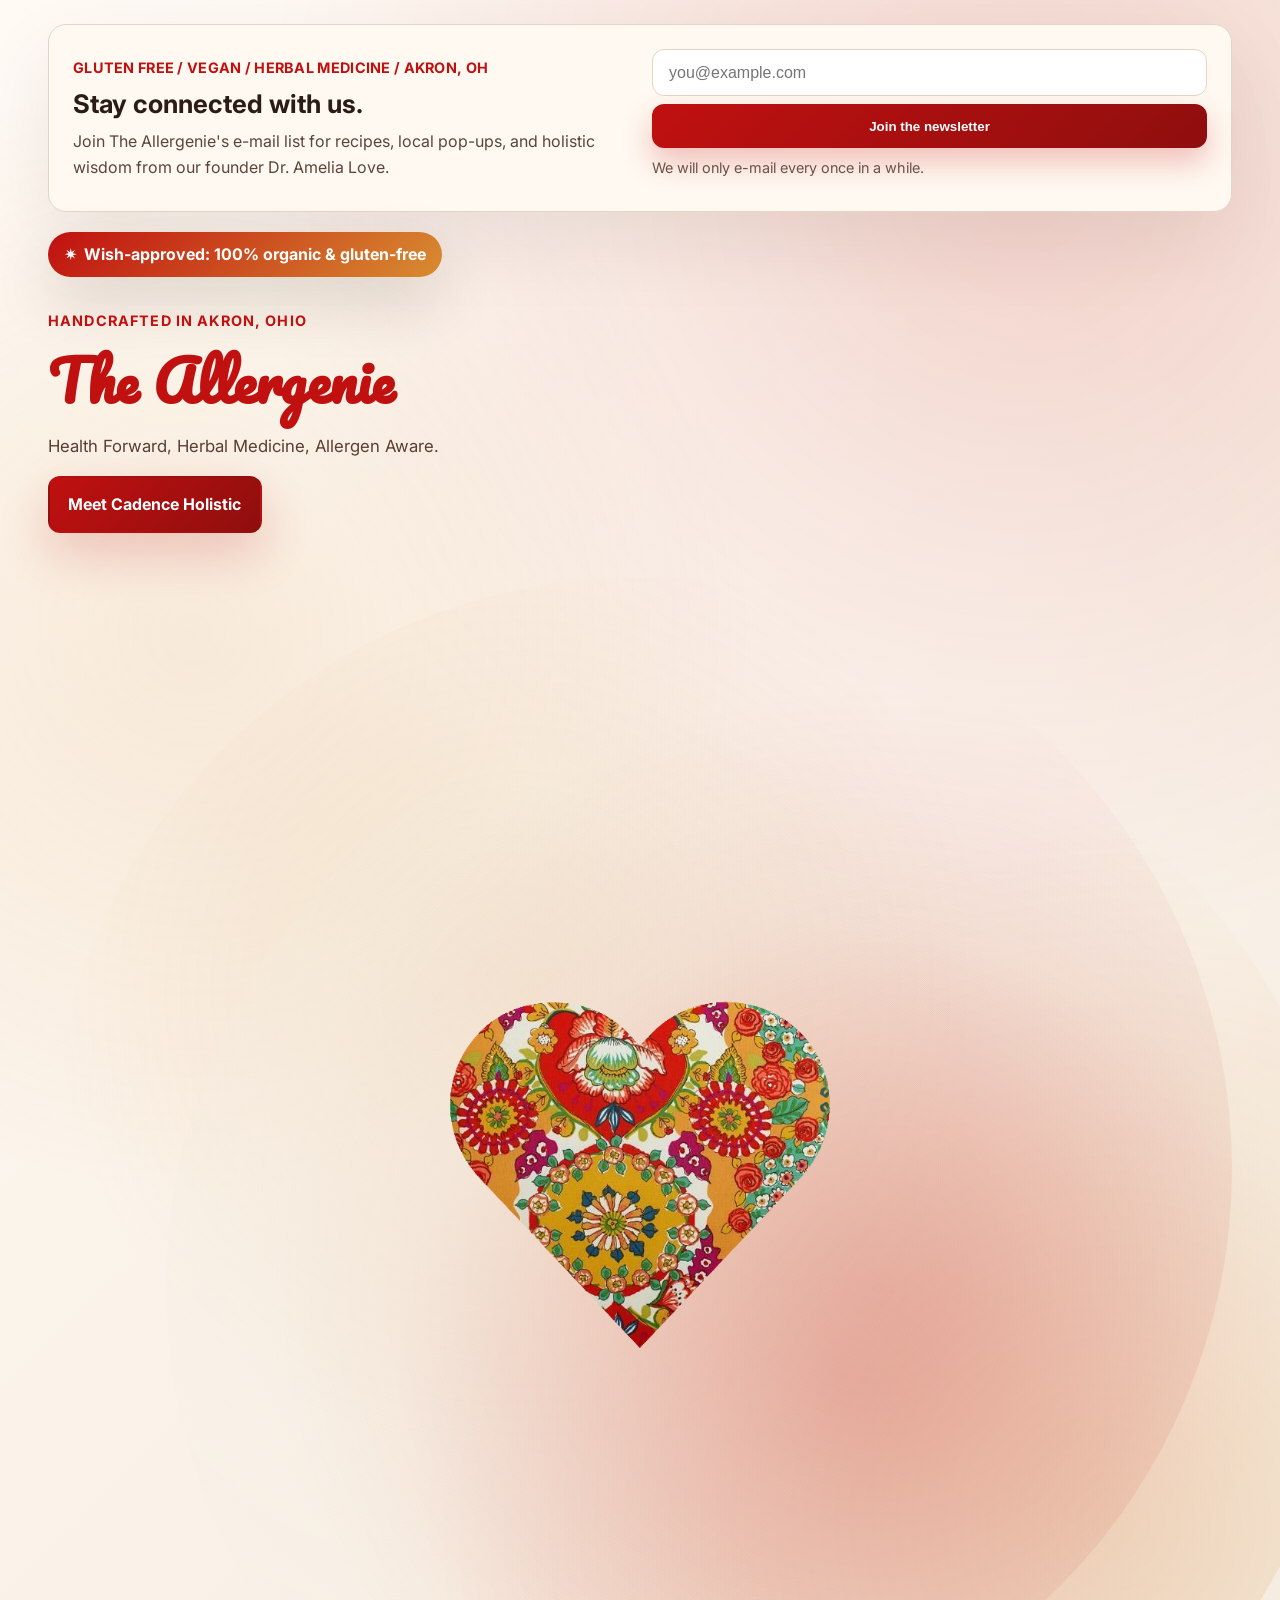
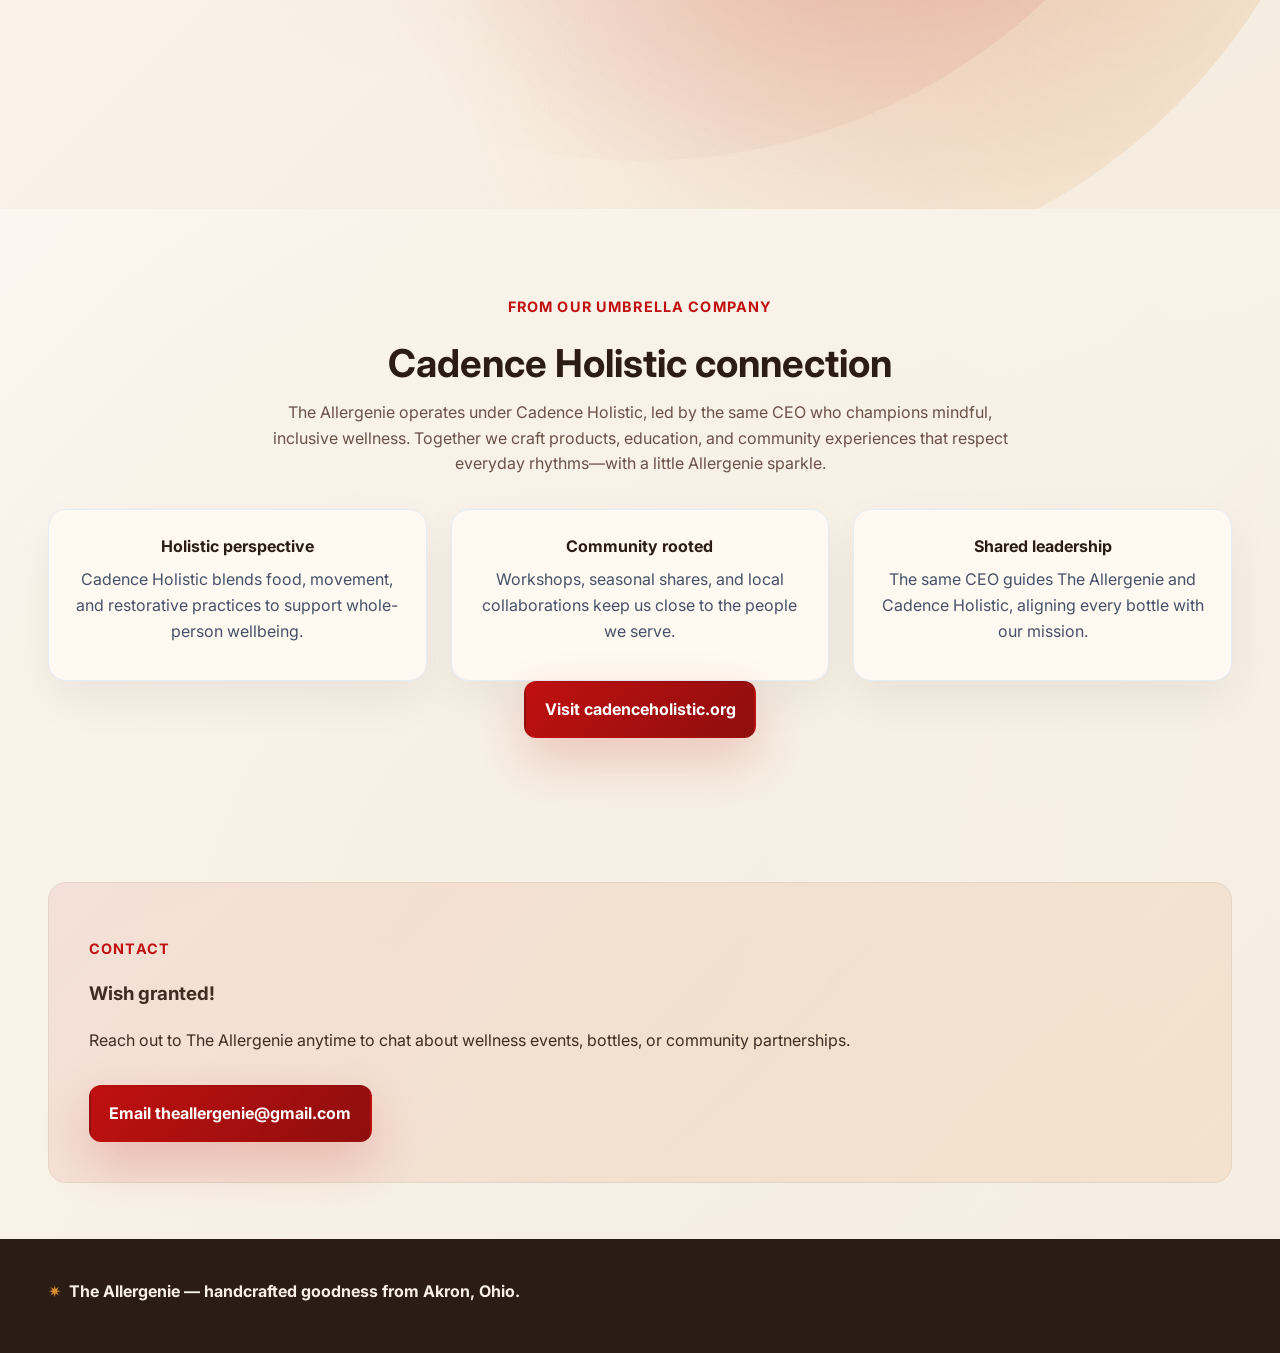
==== commit e39dc59b: "Merge branch 'main' into codex/move-heart-logo-to-hero-section-d079pz" ====
--- a/index.html
+++ b/index.html
@@ -44,6 +44,16 @@
           <p class="subhead">Health Forward, Herbal Medicine, Allergen Aware.</p>
           <div class="cta-row">
             <a class="btn primary" href="#cadence">Meet Cadence Holistic</a>
+          </div>
+        </div>
+        <div class="hero-heart">
+          <div class="label-splash">
+            <span class="label-ring"></span>
+            <span class="label-ring ring-2"></span>
+            <span class="label-ring ring-3"></span>
+            <div class="heart-mark">
+              <img src="assets/images/CadenceHeart.png" alt="Cadence Holistic heart mark" class="label-image" />
+            </div>
           </div>
         </div>
       </div>
--- a/styles.css
+++ b/styles.css
@@ -246,6 +246,88 @@
   box-shadow: inset 0 0 0 1px rgba(192, 16, 16, 0.18);
 }
 
+.hero-heart {
+  display: grid;
+  place-items: center;
+  width: 100%;
+  height: 100%;
+  justify-self: center;
+}
+
+.label-splash {
+  position: relative;
+  width: 100%;
+  max-width: clamp(240px, 36vw, 520px);
+  aspect-ratio: 1 / 1;
+  display: grid;
+  place-items: center;
+  min-height: clamp(280px, 45vw, 620px);
+}
+
+.label-ring {
+  position: absolute;
+  width: 100%;
+  height: 100%;
+  border-radius: 50%;
+  background: radial-gradient(circle at 40% 35%, rgba(216, 140, 48, 0.12), transparent 45%),
+    radial-gradient(circle at 70% 60%, rgba(192, 16, 16, 0.18), transparent 55%);
+  animation: float 8s ease-in-out infinite;
+}
+
+.label-ring.ring-2 {
+  inset: 10%;
+  background: radial-gradient(circle at 25% 40%, rgba(244, 237, 224, 0.6), transparent 45%),
+    radial-gradient(circle at 80% 70%, rgba(216, 140, 48, 0.18), transparent 55%);
+  animation-delay: -2s;
+}
+
+.label-ring.ring-3 {
+  inset: 18%;
+  background: radial-gradient(circle at 50% 50%, rgba(192, 16, 16, 0.16), transparent 55%);
+  animation-delay: -4s;
+}
+
+.heart-mark {
+  position: relative;
+  display: grid;
+  place-items: center;
+  width: clamp(200px, 30vw, 420px);
+  height: clamp(200px, 30vw, 420px);
+  border-radius: 50%;
+}
+
+.label-domain {
+  margin: 0.5rem 0 0.5rem;
+  font-weight: 700;
+}
+
+.label-warning {
+  margin: 0;
+  font-size: 0.9rem;
+  color: #6b3e1a;
+  font-weight: 700;
+}
+
+.label-image {
+  width: 100%;
+  max-width: clamp(260px, 32vw, 520px);
+  display: block;
+  margin: 0 auto 0.5rem;
+}
+
+@media (min-width: 900px) {
+  .label-splash {
+    max-width: none;
+    height: 100%;
+  }
+}
+
+@media (min-width: 768px) {
+  .hero-heart {
+    justify-self: end;
+  }
+}
+
 .section {
   padding: clamp(2.5rem, 8vw, 4.5rem) clamp(1.25rem, 4vw, 3rem);
 }
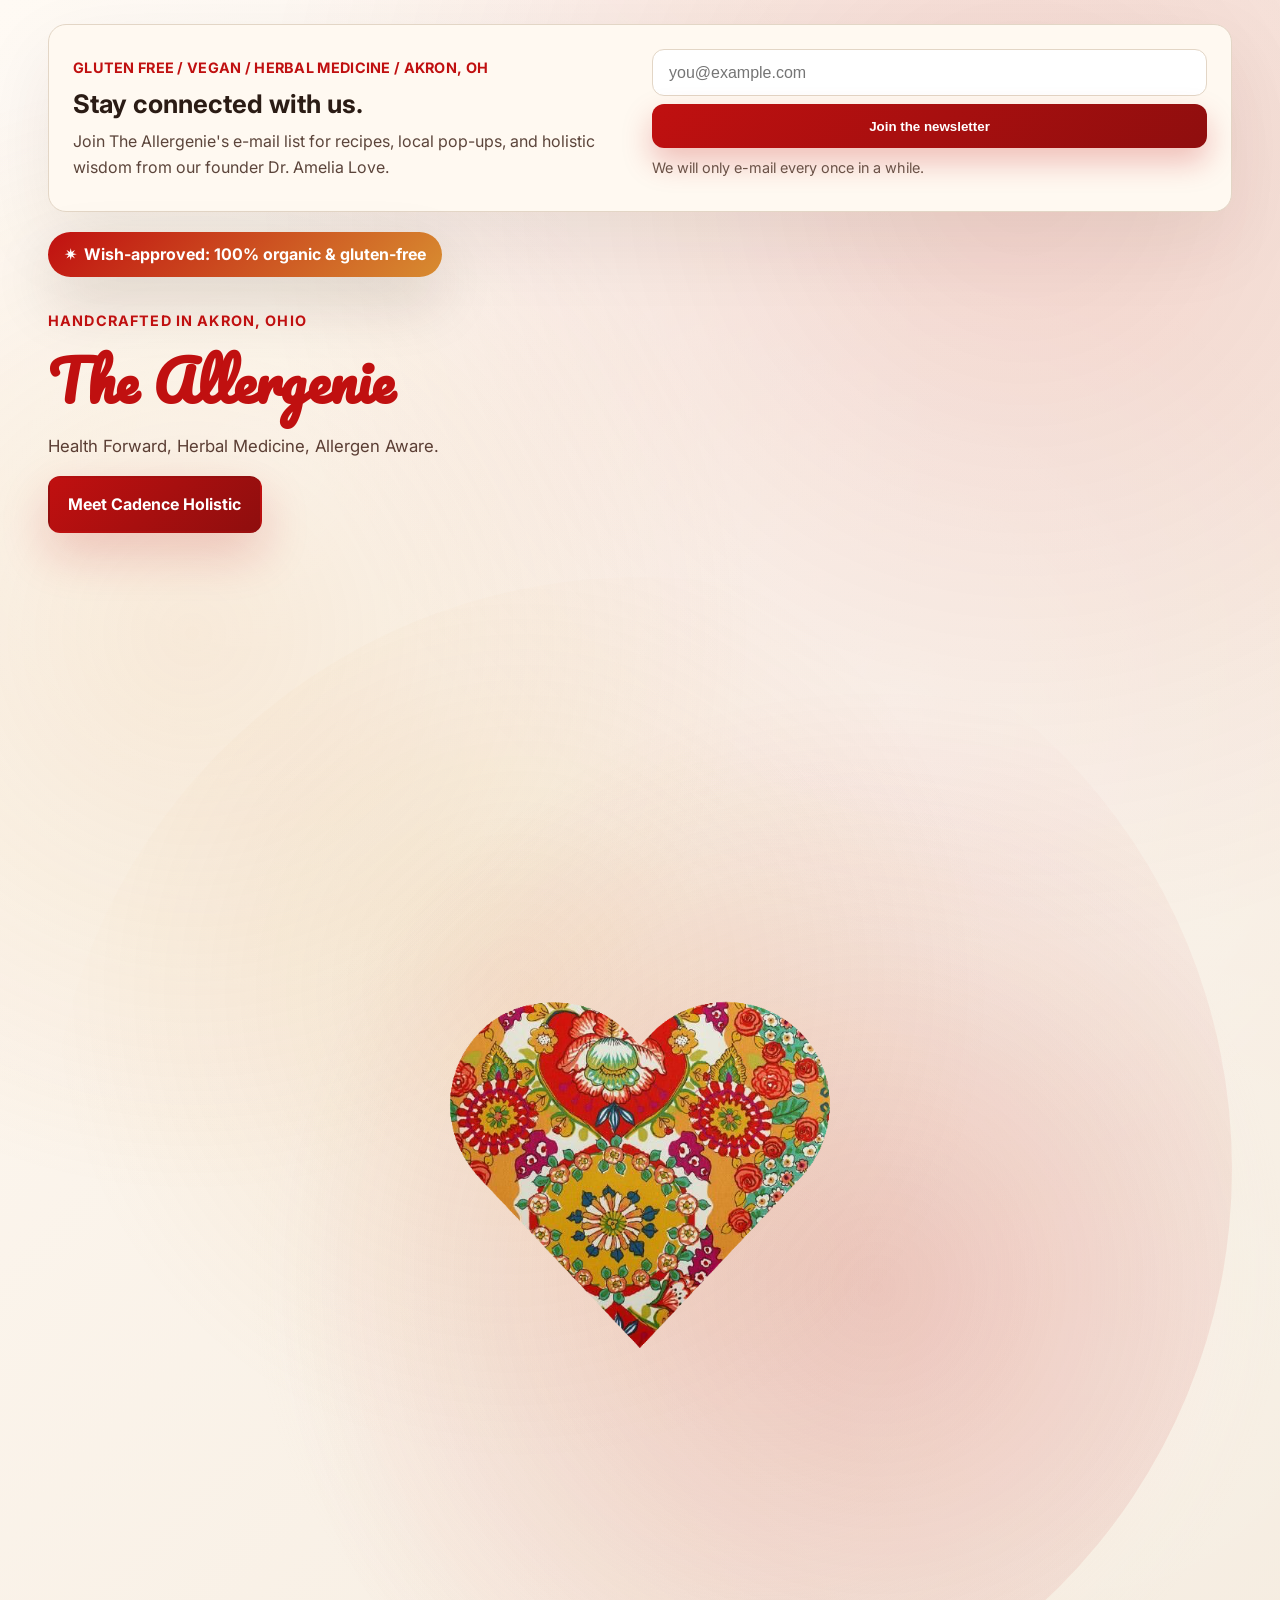
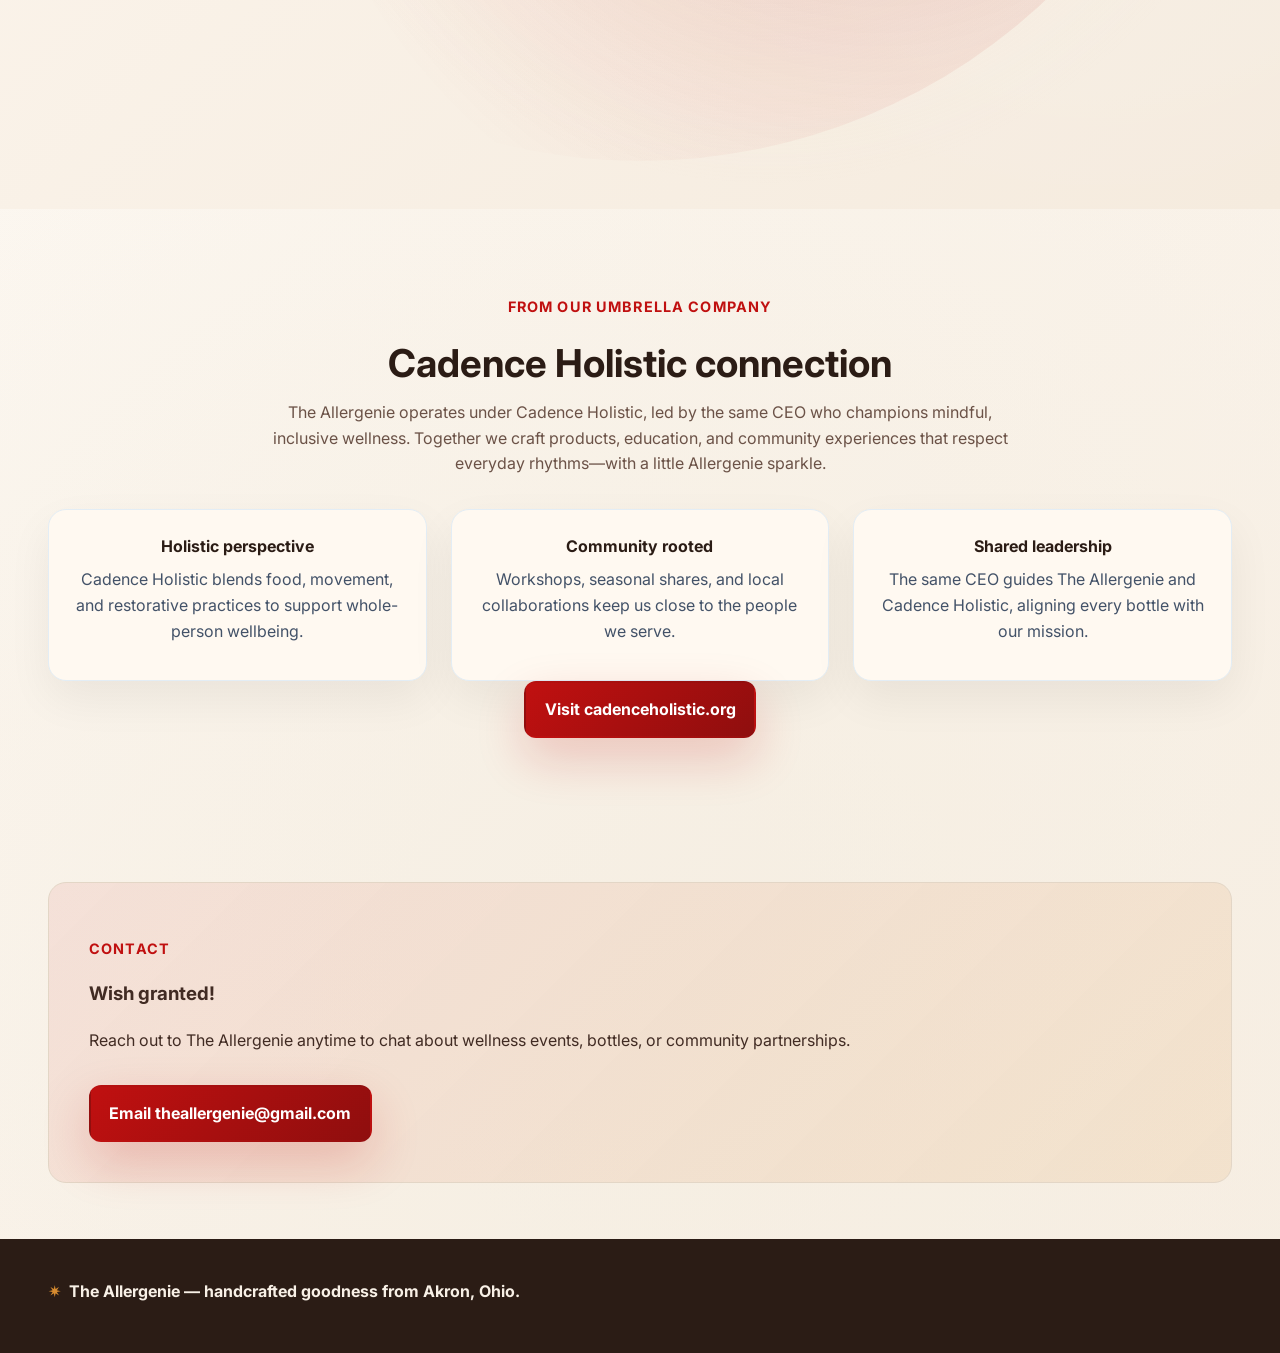
==== commit 46a34e5c: "Update index.html" ====
--- a/index.html
+++ b/index.html
@@ -49,8 +49,6 @@
         <div class="hero-heart">
           <div class="label-splash">
             <span class="label-ring"></span>
-            <span class="label-ring ring-2"></span>
-            <span class="label-ring ring-3"></span>
             <div class="heart-mark">
               <img src="assets/images/CadenceHeart.png" alt="Cadence Holistic heart mark" class="label-image" />
             </div>
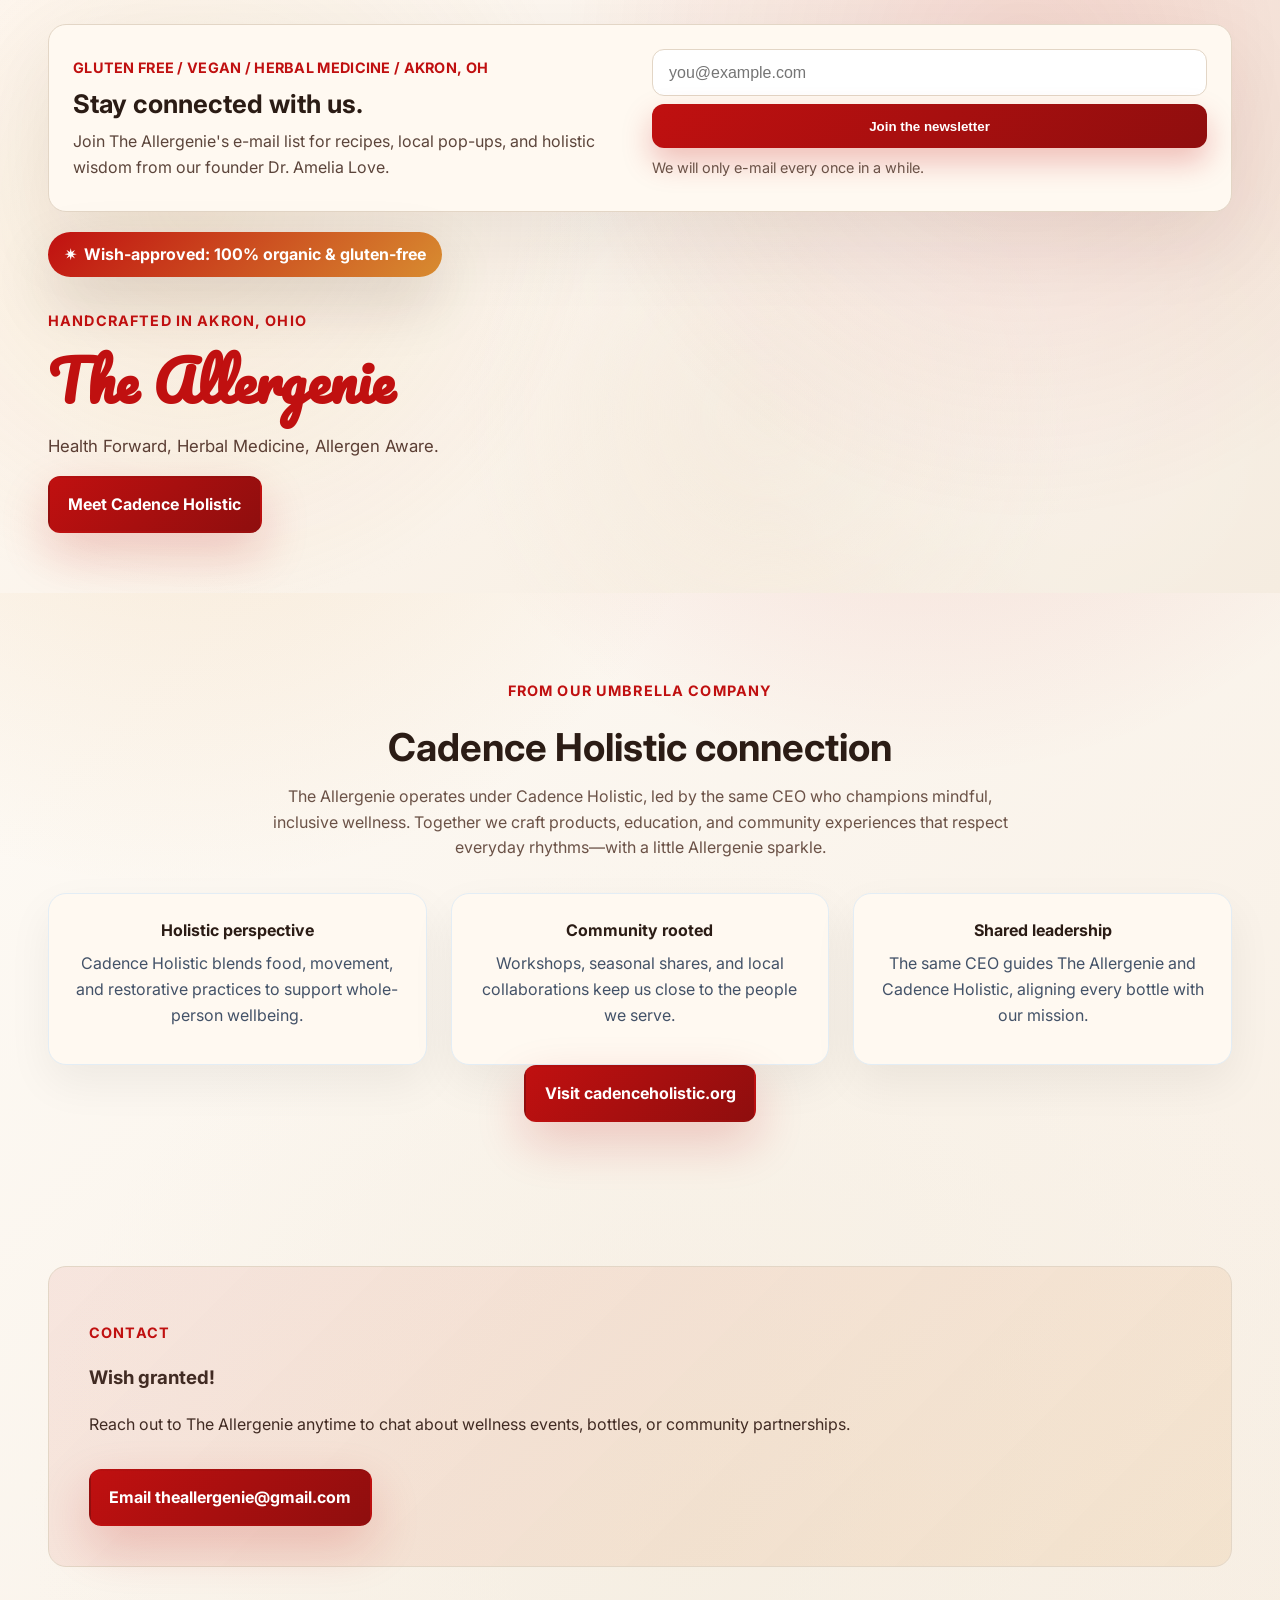
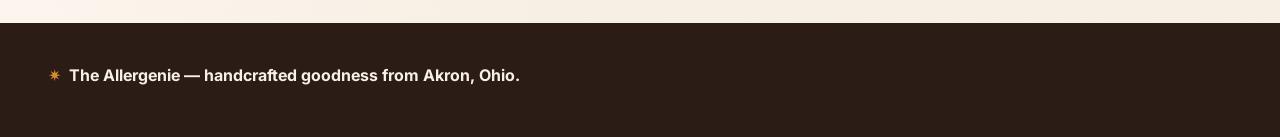
==== commit c171c0f7: "Update index.html" ====
--- a/index.html
+++ b/index.html
@@ -46,12 +46,6 @@
             <a class="btn primary" href="#cadence">Meet Cadence Holistic</a>
           </div>
         </div>
-        <div class="hero-heart">
-          <div class="label-splash">
-            <span class="label-ring"></span>
-            <div class="heart-mark">
-              <img src="assets/images/CadenceHeart.png" alt="Cadence Holistic heart mark" class="label-image" />
-            </div>
           </div>
         </div>
       </div>
